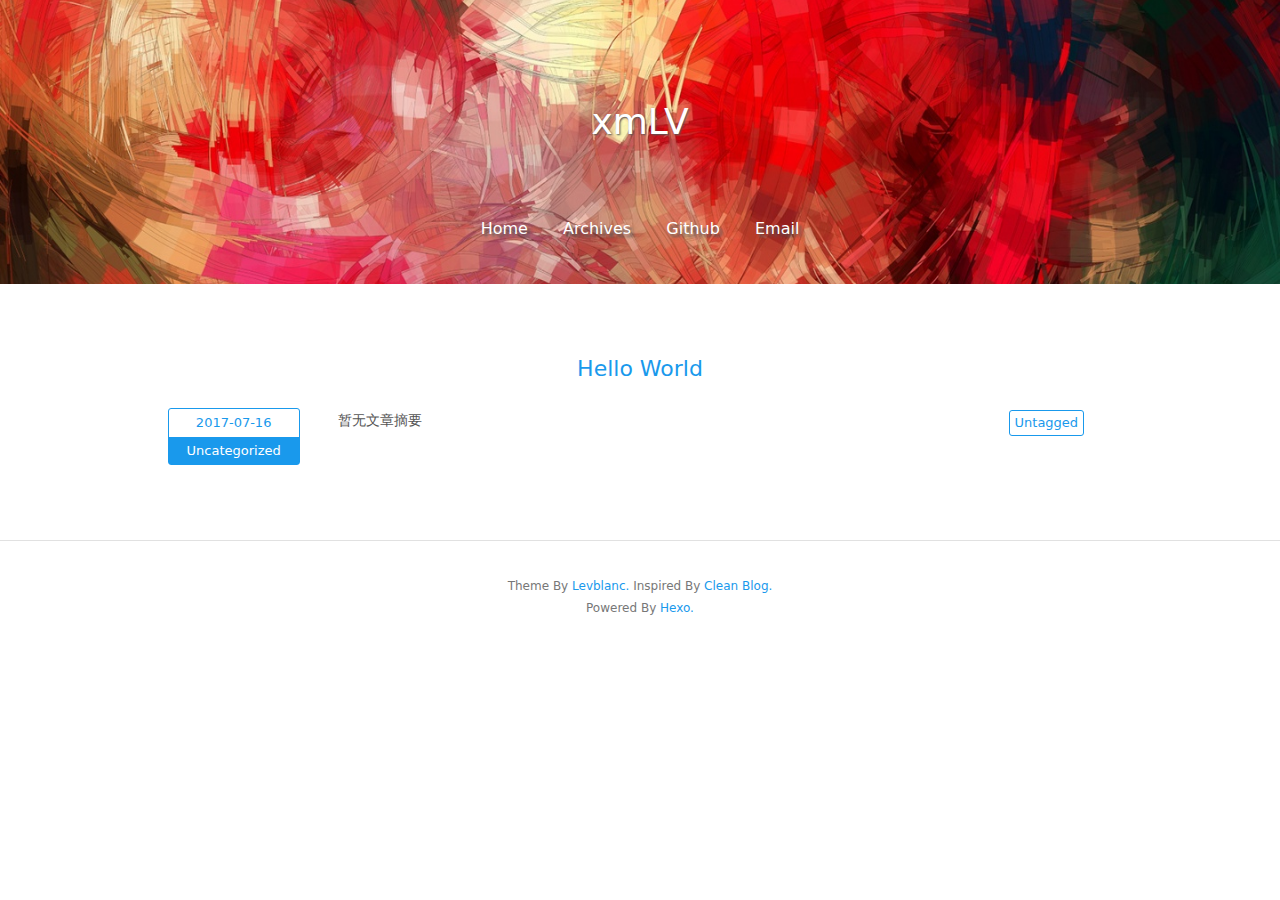
==== index.html @ cdffb64a "Site updated: 2017-07-17 13:26:06" ====
<!DOCTYPE html>
<html>
  <!-- Html Head Tag-->
  <head>
  <meta charset="UTF-8">
  <meta http-equiv="X-UA-Compatible" content="IE=edge">
  <meta name="viewport" content="width=device-width, initial-scale=1">
  <meta name="description" content="">
  <meta name="author" content="Xian Ming">
  <!-- Open Graph Data -->
  <meta property="og:title" content="xmLV"/>
  <meta property="og:description" content="" />
  <meta property="og:site_name" content="xmLV"/>
  <meta property="og:type" content="website" />
  <meta property="og:image" content="http://yoursite.comundefined"/>
  
    <link rel="alternate" href="/atom.xml" title="xmLV" type="application/atom+xml">
  
  
    <link rel="icon" href="/favicon.png">
  

  <!-- Site Title -->
  <title>xmLV</title>

  <!-- Bootstrap CSS -->
  <link rel="stylesheet" href="/css/bootstrap.min.css">
  <!-- Custom CSS -->
  
  <link rel="stylesheet" href="/css/style.light.css">

  <!-- Google Analytics -->
  

</head>

  <body>
    <!-- Page Header -->


<header class="site-header header-background" style="background-image: url(/img/default-banner-dark.jpg)">
  <div class="container">
    <div class="row">
      <div class="col-lg-8 col-lg-offset-2 col-md-10 col-md-offset-1">
        <div class="page-title with-background-image">
          <p class="title">xmLV</p>
          <p class="subtitle"></p>
        </div>
        <div class="site-menu with-background-image">
          <ul>
            
              <li>
                <a href="/">
                  
                  Home
                  
                </a>
              </li>
            
              <li>
                <a href="/archives">
                  
                  Archives
                  
                </a>
              </li>
            
              <li>
                <a href="https://github.com/levblanc">
                  
                  Github
                  
                </a>
              </li>
            
              <li>
                <a href="mailto:levblanc@163.com">
                  
                  Email
                  
                </a>
              </li>
            
          </ul>
        </div>
      </div>
    </div>
  </div>
</header>


<!-- Home Page Post List -->
<div class="container">
  <div class="row">
    <div class="col-lg-10 col-md-10 col-md-offset-1">
      
        <div class="post-item-wrapper">
  <a href="/2017/07/16/hello-world/" class="post-title">
      Hello World
  </a>
  <div class="post-excerpt">
    <!-- Post Date and Categories -->
    <div class="date-and-category">
      <div class="date">2017-07-16</div>
      <div class="categories">
        
          Uncategorized
        
      </div>
    </div>
    <!-- Post Excerpt -->
    <div class="excerpt typo">暂无文章摘要</div>
    <!-- Post Tags -->
    <div class="tags">
      
        <div class="untagged">Untagged</div>
      
    </div>
  </div>
</div>

      
    </div>
  </div>
</div>

<!-- Pagination -->
<div class="container">
  <div class="row">
    <div class="col-lg-10 col-md-10 col-md-offset-1">
      <ul class="pagination">
          
          
      </ul>
    </div>
  </div>
</div>



    <!-- Footer -->
<footer>
  <div class="container">
    <div class="row">
      <div class="col-lg-8 col-lg-offset-2 col-md-10 col-md-offset-1">
        <p class="copyright text-muted">
          Theme By <a target="_blank" href="https://github.com/levblanc">Levblanc.</a>
          Inspired By <a target="_blank" href="https://github.com/klugjo/hexo-theme-clean-blog">Clean Blog.</a>
        <p class="copyright text-muted">
          Powered By <a target="_blank" href="https://hexo.io/">Hexo.</a>
        </p>
      </div>
    </div>
  </div>
</footer>


    <!-- After Footer Scripts -->
<script src="/js/highlight.pack.js"></script>
<script>
  document.addEventListener("DOMContentLoaded", function(event) {
    var codeBlocks = Array.prototype.slice.call(document.getElementsByTagName('pre'))
    codeBlocks.forEach(function(block, index) {
      hljs.highlightBlock(block);
    });
  });
</script>

  </body>
</html>
---- css/style.light.css ----
/* basic colors */
/* theme colors */
/* modify value of $theme-color to get different theme colors */
/* typo.css from https://github.com/sofish/typo.css */

@charset "utf-8";

/* 防止用户自定义背景颜色对网页的影响，添加让用户可以自定义字体 */
html {
  color: #333;
  background: #fff;
  -webkit-text-size-adjust: 100%;
  -ms-text-size-adjust: 100%;
  text-rendering: optimizelegibility;
}

/* 如果你的项目仅支持 IE9+ | Chrome | Firefox 等，推荐在 <html> 中添加 .borderbox 这个 class */
html.borderbox *, html.borderbox *:before, html.borderbox *:after {
  -moz-box-sizing: border-box;
  -webkit-box-sizing: border-box;
  box-sizing: border-box;
}

/* 内外边距通常让各个浏览器样式的表现位置不同 */
body, dl, dt, dd, ul, ol, li, h1, h2, h3, h4, h5, h6, pre, code, form, fieldset, legend, input, textarea, p, blockquote, th, td, hr, button, article, aside, details, figcaption, figure, footer, header, menu, nav, section {
  margin: 0;
  padding: 0;
}

/* 重设 HTML5 标签, IE 需要在 js 中 createElement(TAG) */
article, aside, details, figcaption, figure, footer, header, menu, nav, section {
  display: block;
}

/* HTML5 媒体文件跟 img 保持一致 */
audio, canvas, video {
  display: inline-block;
}

/* 要注意表单元素并不继承父级 font 的问题 */
body, button, input, select, textarea {
  font: 300 1rem/1.8 PingFang SC, Lantinghei SC, Microsoft Yahei, Hiragino Sans GB, Microsoft Sans Serif, WenQuanYi Micro Hei, sans;
}

button::-moz-focus-inner,
input::-moz-focus-inner {
  padding: 0;
  border: 0;
}

/* 去掉各Table cell 的边距并让其边重合 */
table {
  border-collapse: collapse;
  border-spacing: 0;
}

/* 去除默认边框 */
fieldset, img {
  border: 0;
}

/* 块/段落引用 */
blockquote {
  position: relative;
  color: #999;
  font-weight: 400;
  border-left: 1px solid #1abc9c;
  padding-left: 1em;
  margin: 1em 3em 1em 2em;
}

@media only screen and ( max-width: 640px ) {
  blockquote {
    margin: 1em 0;
  }
}

/* Firefox 以外，元素没有下划线，需添加 */
acronym, abbr {
  border-bottom: 1px dotted;
  font-variant: normal;
}

/* 添加鼠标问号，进一步确保应用的语义是正确的（要知道，交互他们也有洁癖，如果你不去掉，那得多花点口舌） */
abbr {
  cursor: help;
}

/* 一致的 del 样式 */
del {
  text-decoration: line-through;
}

address, caption, cite, code, dfn, em, th, var {
  font-style: normal;
  font-weight: 400;
}

/* 去掉列表前的标识, li 会继承，大部分网站通常用列表来很多内容，所以应该当去 */
ul, ol {
  list-style: none;
}

/* 对齐是排版最重要的因素, 别让什么都居中 */
caption, th {
  text-align: left;
}

q:before, q:after {
  content: '';
}

/* 统一上标和下标 */
sub, sup {
  font-size: 75%;
  line-height: 0;
  position: relative;
}

:root sub, :root sup {
  vertical-align: baseline; /* for ie9 and other modern browsers */
}

sup {
  top: -0.5em;
}

sub {
  bottom: -0.25em;
}

/* 让链接在 hover 状态下显示下划线 */
// a {
//   color: #1abc9c;
// }

// a:hover {
//   text-decoration: underline;
// }

// .typo a {
//   border-bottom: 1px solid #1abc9c;
// }

// .typo a:hover {
//   border-bottom-color: #555;
//   color: #555;
//   text-decoration: none;
// }

/* 默认不显示下划线，保持页面简洁 */
ins, a {
  text-decoration: none;
}

/* 专名号：虽然 u 已经重回 html5 Draft，但在所有浏览器中都是可以使用的，
 * 要做到更好，向后兼容的话，添加 class="typo-u" 来显示专名号
 * 关于 <u> 标签：http://www.whatwg.org/specs/web-apps/current-work/multipage/text-level-semantics.html#the-u-element
 * 被放弃的是 4，之前一直搞错 http://www.w3.org/TR/html401/appendix/changes.html#idx-deprecated
 * 一篇关于 <u> 标签的很好文章：http://html5doctor.com/u-element/
 */
u, .typo-u {
  text-decoration: underline;
}

/* 标记，类似于手写的荧光笔的作用 */
mark {
  background: #fffdd1;
  border-bottom: 1px solid #ffedce;
  padding: 2px;
  margin: 0 5px;
}

/* 代码片断 */
pre, code, pre tt {
  font-family: Courier, 'Courier New', monospace;
}

pre {
  background: #f8f8f8;
  border: 1px solid #ddd;
  padding: 1em 1.5em;
  display: block;
  -webkit-overflow-scrolling: touch;
}

/* 一致化 horizontal rule */
hr {
  border: none;
  border-bottom: 1px solid #cfcfcf;
  margin-bottom: 0.8em;
  height: 10px;
}

/* 底部印刷体、版本等标记 */
small, .typo-small,
  /* 图片说明 */
figcaption {
  font-size: 0.9em;
  color: #888;
}

strong, b {
  font-weight: bold;
  color: #000;
}

/* 可拖动文件添加拖动手势 */
[draggable] {
  cursor: move;
}

.clearfix:before, .clearfix:after {
  content: "";
  display: table;
}

.clearfix:after {
  clear: both;
}

.clearfix {
  zoom: 1;
}

/* 强制文本换行 */
.textwrap, .textwrap td, .textwrap th {
  word-wrap: break-word;
  word-break: break-all;
}

.textwrap-table {
  table-layout: fixed;
}

/* 提供 serif 版本的字体设置: iOS 下中文自动 fallback 到 sans-serif */
.serif {
  font-family: Palatino, Optima, Georgia, serif;
}

/* 保证块/段落之间的空白隔行 */
.typo table, .typo p, .typo pre, .typo ul, .typo ol, .typo dl, .typo form, .typo hr,
.typo-p, .typo-pre, .typo-ul, .typo-ol, .typo-dl, .typo-form, .typo-hr, .typo-table, blockquote {
  margin-bottom: 1.2em
}

h1, h2, h3, h4, h5, h6 {
  font-family: PingFang SC, Verdana, Helvetica Neue, Microsoft Yahei, Hiragino Sans GB, Microsoft Sans Serif, WenQuanYi Micro Hei, sans-serif;
  font-weight: 100;
  color: #000;
  line-height: 1.35;
}

/* 标题应该更贴紧内容，并与其他块区分，margin 值要相应做优化 */
.typo h1, .typo h2, .typo h3, .typo h4, .typo h5, .typo h6,
.typo-h1, .typo-h2, .typo-h3, .typo-h4, .typo-h5, .typo-h6 {
  margin-top: 1.2em;
  margin-bottom: 0.6em;
  line-height: 1.35;
}

.typo h1, .typo-h1 {
  font-size: 2em;
}

.typo h2, .typo-h2 {
  font-size: 1.8em;
}

.typo h3, .typo-h3 {
  font-size: 1.6em;
}

.typo h4, .typo-h4 {
  font-size: 1.4em;
}

.typo h5, .typo h6, .typo-h5, .typo-h6 {
  font-size: 1.2em;
}

/* 在文章中，应该还原 ul 和 ol 的样式 */
.typo ul, .typo-ul {
  margin-left: 1.3em;
  list-style: disc;
}

.typo ol, .typo-ol {
  list-style: decimal;
  margin-left: 1.9em;
}

.typo li ul, .typo li ol, .typo-ul ul, .typo-ul ol, .typo-ol ul, .typo-ol ol {
  margin-bottom: 0.8em;
  margin-left: 2em;
}

.typo li ul, .typo-ul ul, .typo-ol ul {
  list-style: circle;
}

/* 同 ul/ol，在文章中应用 table 基本格式 */
// .typo table th,
// .typo table td,
.typo-table th,
.typo-table td,
.typo table caption {
  border: 1px solid #ddd;
  padding: 0.5em 1em;
  color: #666;
}


// .typo table th,
.typo-table th {
  background: #fbfbfb;
}

// .typo table thead th,
.typo-table thead th {
  background: #f1f1f1;
}

.typo table caption {
  border-bottom: none;
}

/* 去除 webkit 中 input 和 textarea 的默认样式  */
.typo-input, .typo-textarea {
  -webkit-appearance: none;
  border-radius: 0;
}

.typo-em, .typo em, legend, caption {
  color: #000;
  font-weight: inherit;
}

/* 着重号，只能在少量（少于100个字符）且全是全角字符的情况下使用 */
.typo-em {
  position: relative;
}

.typo-em:after {
  position: absolute;
  top: 0.65em;
  left: 0;
  width: 100%;
  overflow: hidden;
  white-space: nowrap;
  content: "・・・・・・・・・・・・・・・・・・・・・・・・・・・・・・・・・・・・・・・・・・・・・・・・・・・・・・・・・・・・・・・・・・・・・・・・・・・・・・・・・・・・・・・・・・・・・・・・・・・・";
}

/* Responsive images */
.typo img {
  max-width: 100%;
}

.hljs {
  display: block;
  overflow-x: auto;
  padding: 0.5em;
  background: #23241f;
}
.hljs,
.hljs-tag,
.hljs-subst {
  color: #f8f8f2;
}
.hljs-strong,
.hljs-emphasis {
  color: #a8a8a2;
}
.hljs-bullet,
.hljs-quote,
.hljs-number,
.hljs-regexp,
.hljs-literal,
.hljs-link {
  color: #ae81ff;
}
.hljs-code,
.hljs-title,
.hljs-section,
.hljs-selector-class {
  color: #a6e22e;
}
.hljs-strong {
  font-weight: bold;
}
.hljs-emphasis {
  font-style: italic;
}
.hljs-keyword,
.hljs-selector-tag,
.hljs-name,
.hljs-attr {
  color: #f92672;
}
.hljs-symbol,
.hljs-attribute {
  color: #66d9ef;
}
.hljs-params,
.hljs-class .hljs-title {
  color: #f8f8f2;
}
.hljs-string,
.hljs-type,
.hljs-built_in,
.hljs-builtin-name,
.hljs-selector-id,
.hljs-selector-attr,
.hljs-selector-pseudo,
.hljs-addition,
.hljs-variable,
.hljs-template-variable {
  color: #e6db74;
}
.hljs-comment,
.hljs-deletion,
.hljs-meta {
  color: #75715e;
}
.highlight {
  overflow: auto;
}
.highlight table {
  width: 100%;
  max-width: 100%;
}
.highlight pre {
  font-size: 0.8125rem;
}
.highlight .gutter {
  width: 5%;
  text-align: right;
}
.highlight .gutter pre {
  border-top: 0;
  border-bottom: 0;
  border-left: 0;
}
.highlight .code {
  width: 95%;
}
.highlight .code pre {
  border: 0;
}
code {
  color: #1999ec;
  padding: 0 0.125rem;
  margin: 0 0.125rem;
  border-radius: 0.0625rem;
  background-color: #f0e8df;
}
@media only screen and (max-width: 414px) {
  .highlight pre {
    font-size: 0.75rem;
  }
}
html,
body {
  color: #555;
  background-color: #fff;
  font-size: 100%; /* add PX (or original value) as backup */
  font-size: 100%;
}
a {
  color: #1999ec;
}
a:hover {
  text-decoration: none;
  color: #fff;
  background-color: #1999ec;
  transition: all 0.25s;
  cursor: pointer;
}
strong {
  color: #555;
}
h1,
h2,
h3,
h4,
h5,
h6 {
  color: #555;
}
.site-header {
  padding: 2.5rem 0;
  border-bottom: 1px solid #e1e1e1;
  margin-bottom: 1.875rem;
}
.site-header.header-background {
  border-bottom: 0;
  background-color: #808080;
  background-position: center center;
  background-attachment: scroll;
  -webkit-background-size: cover;
  -moz-background-size: cover;
  background-size: cover;
  -o-background-size: cover;
}
.site-header .page-title {
  color: #1999ec;
  text-align: center;
  text-shadow: 1px 1px 2px #555;
}
.site-header .page-title.with-background-image {
  color: #fff;
  padding: 3.125rem 0;
}
.site-header .page-title .title {
  font-size: 2.25rem;
}
.site-menu {
  text-align: center;
  margin-top: 0.625rem;
  text-shadow: 3px 3px 3px #555;
}
.site-menu ul {
  margin: 0 auto;
  padding: 0;
}
.site-menu ul > li {
  display: inline-block;
  margin-right: 0.625rem;
}
.site-menu ul > li:last-child {
  margin-right: 0;
}
.site-menu ul > li > a {
  padding: 0.1875rem 0.625rem;
  border-radius: 0.125rem;
}
.site-menu.with-background-image a {
  color: #fff;
}
@media only screen and (max-width: 414px) {
  .site-header .page-title.with-background-image {
    padding: 1.875rem 0;
  }
  .site-header .page-title .title {
    font-size: 1.375rem;
  }
  .site-menu {
    font-size: 1rem;
  }
  .site-menu ul li {
    margin-right: 0;
  }
  .site-menu ul li > a {
    padding: 0.1875rem 0.375rem;
  }
}
.post-item-wrapper {
  padding: 2.1875rem 0;
  border-bottom: 1px solid #e1e1e1;
  text-align: center;
  overflow: hidden;
}
.post-item-wrapper:last-child {
  border-bottom: none;
}
.post-item-wrapper .post-title {
  display: inline-block;
  padding: 0 0.625rem;
  margin-bottom: 1.25rem;
  font-size: 1.375rem;
  text-align: center;
  border-radius: 0.125rem;
}
.post-item-wrapper .post-excerpt {
  overflow: hidden;
}
.post-item-wrapper .date-and-category,
.post-item-wrapper .excerpt,
.post-item-wrapper .tags {
  float: left;
}
.post-item-wrapper .date-and-category,
.post-item-wrapper .tags {
  width: 14%;
}
.post-item-wrapper .excerpt {
  width: 64%;
  margin: 0 4%;
  font-size: 0.875rem;
  text-align: justify;
}
.post-item-wrapper .excerpt p {
  margin-bottom: 0;
}
.post-item-wrapper .date-and-category {
  font-size: 0.8125rem;
  text-align: center;
  border: 1px solid #1999ec;
  border-radius: 0.1875rem;
}
.post-item-wrapper .date-and-category .date,
.post-item-wrapper .date-and-category .categories {
  padding: 0.125rem 0;
}
.post-item-wrapper .date-and-category .date {
  color: #1999ec;
}
.post-item-wrapper .date-and-category .categories {
  color: #fff;
  background-color: #1999ec;
}
.post-item-wrapper .date-and-category .categories > a {
  color: #fff;
  background-color: #1999ec;
}
.post-item-wrapper .tags {
  overflow: hidden;
}
.post-item-wrapper .tags .untagged,
.post-item-wrapper .tags .tag {
  display: inline-block;
  font-size: 0.8125rem;
  padding: 0 0.3125rem;
  text-align: center;
  border: 1px solid #1999ec;
  border-radius: 0.1875rem;
}
.post-item-wrapper .tags .untagged {
  color: #1999ec;
}
@media only screen and (max-width: 768px) {
  .post-item-wrapper .date-and-category,
  .post-item-wrapper .tags {
    display: none;
  }
  .post-item-wrapper .excerpt {
    width: 100%;
    padding: 0 5%;
    margin: 0;
    float: none;
  }
  .post-item-wrapper .post-title {
    font-size: 1.125rem;
  }
}
.archive-item {
  margin-bottom: 1.25rem;
}
.archive-item .post-title {
  font-size: 1.25rem;
  padding: 0 0.3125rem;
  border-radius: 0.125rem;
}
.archive-item .date {
  font-size: 0.875rem;
  padding: 0 0.3125rem;
}
@media only screen and (max-width: 414px) {
  .archive-item .post-title {
    font-size: 1rem;
  }
  .archive-item .date {
    font-size: 0.875rem;
  }
}
.post-tags,
.post-info {
  font-size: 0.875rem;
  font-style: italic;
  text-align: center;
}
.post-info {
  margin-bottom: 0.3125rem;
}
.post-info .info {
  padding: 0 0.5rem;
  border-right: 1px dotted #85878a;
}
.post-info .info:last-child {
  border-right: none;
}
.post-info .categories a {
  padding: 0.125rem 0.25rem;
  border-radius: 0.125rem;
}
.post-tags {
  font-style: italic;
}
.post-tags > a {
  display: inline-block;
  padding: 0 0.25rem;
  margin-right: 0.125rem;
  border-radius: 0.125rem;
}
.post-content {
  padding-top: 2.5rem;
  padding-bottom: 2.5rem;
  font-size: 0.9375rem;
}
@media only screen and (max-width: 414px) {
  .post-tags,
  .post-info {
    font-size: 0.75rem;
  }
  .post-tags .info,
  .post-info .info {
    padding: 0 0.3125rem;
  }
  .post-tags .time,
  .post-info .time {
    display: none;
  }
  .post-content {
    font-size: 0.78125rem;
  }
}
footer {
  padding: 2.1875rem 0;
  border-top: 1px solid #e1e1e1;
  font-size: 0.75rem;
  text-align: center;
}
.pagination {
  display: block;
  text-align: center;
  overflow: hidden;
}
.pagination > li {
  display: inline-block;
}
.pagination > li > a {
  color: #1999ec;
  background-color: #fff;
  border: 1px solid #1999ec;
  border-radius: 0.1875rem;
}
.pagination > li > a:hover {
  color: #fff;
  background-color: #1999ec;
  border: 1px solid #1999ec;
}
.pagination > li > a span {
  display: inline-block;
}
@media only screen and (max-width: 414px) {
  .pagination {
    font-size: 0.875rem;
  }
}
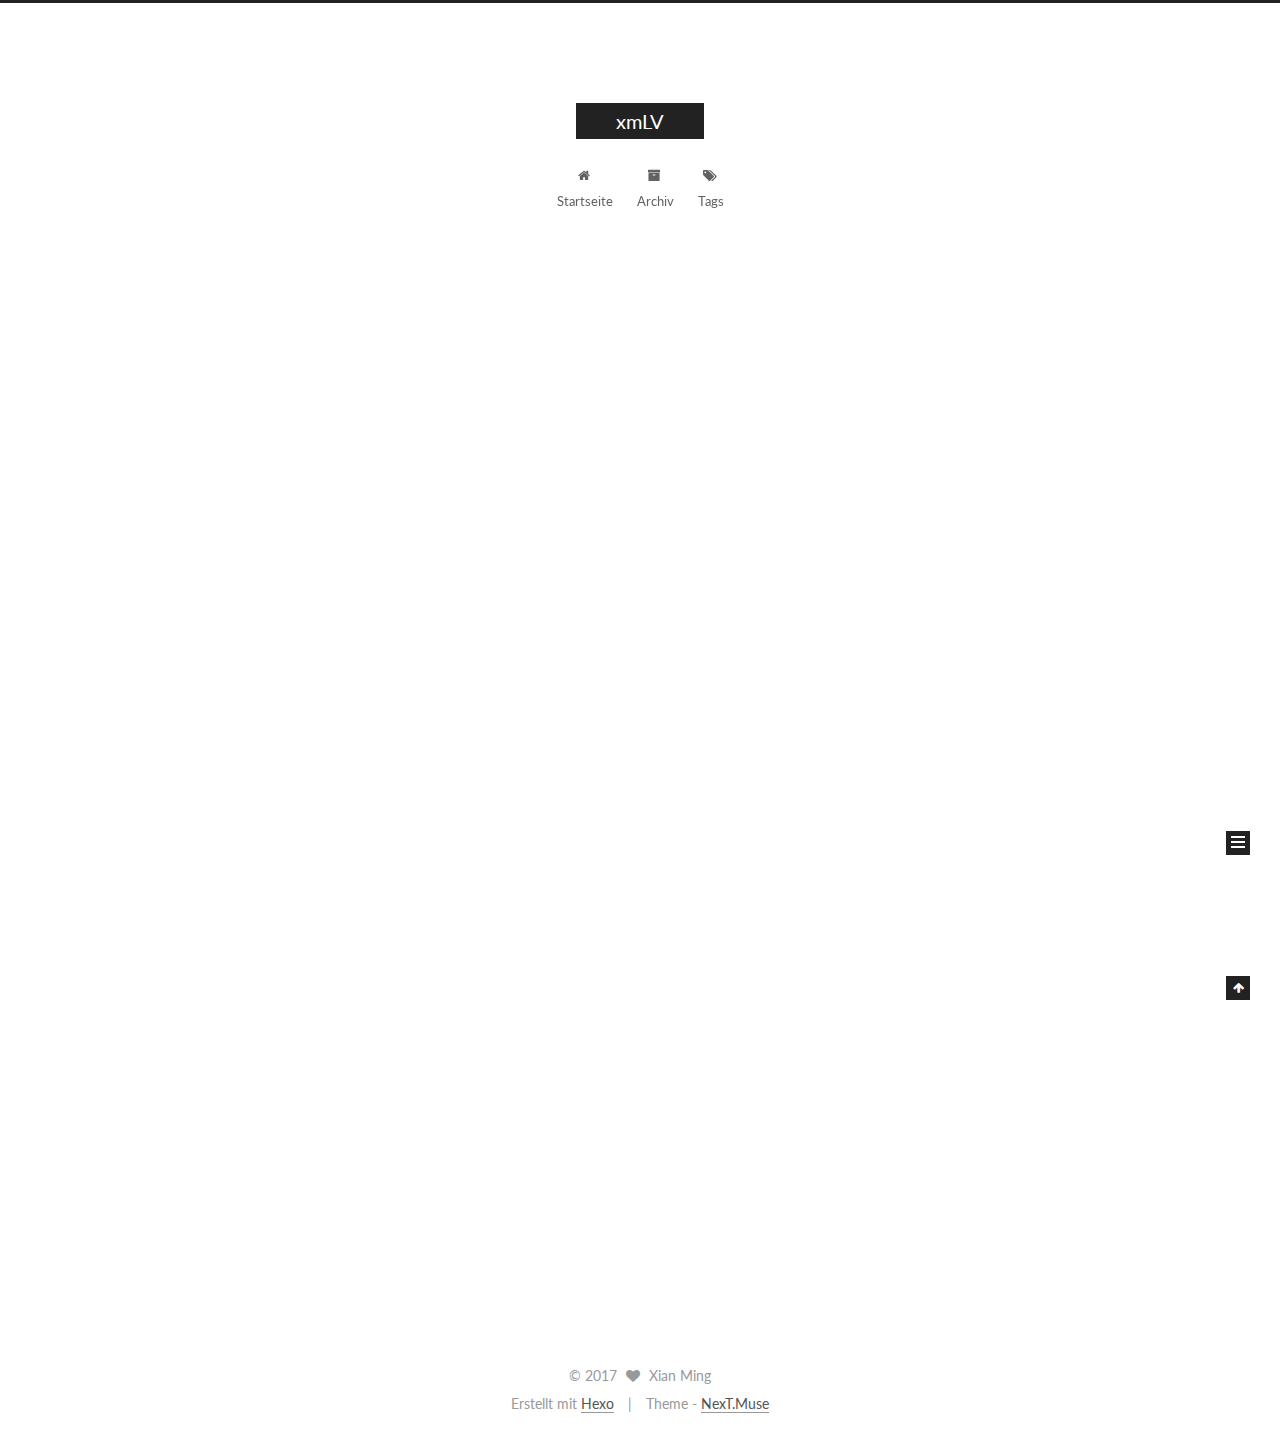
==== commit f92020c6: "Site updated: 2017-07-17 16:42:26" ====
--- a/index.html
+++ b/index.html
@@ -1,171 +1,613 @@
 <!DOCTYPE html>
-<html>
-  <!-- Html Head Tag-->
-  <head>
-  <meta charset="UTF-8">
-  <meta http-equiv="X-UA-Compatible" content="IE=edge">
-  <meta name="viewport" content="width=device-width, initial-scale=1">
-  <meta name="description" content="">
-  <meta name="author" content="Xian Ming">
-  <!-- Open Graph Data -->
-  <meta property="og:title" content="xmLV"/>
-  <meta property="og:description" content="" />
-  <meta property="og:site_name" content="xmLV"/>
-  <meta property="og:type" content="website" />
-  <meta property="og:image" content="http://yoursite.comundefined"/>
-  
-    <link rel="alternate" href="/atom.xml" title="xmLV" type="application/atom+xml">
-  
-  
-    <link rel="icon" href="/favicon.png">
-  
-
-  <!-- Site Title -->
+
+
+
+  
+
+
+<html class="theme-next muse use-motion" lang="zh-CN">
+<head>
+  <meta charset="UTF-8"/>
+<meta http-equiv="X-UA-Compatible" content="IE=edge" />
+<meta name="viewport" content="width=device-width, initial-scale=1, maximum-scale=1"/>
+
+
+
+
+
+
+
+
+
+<meta http-equiv="Cache-Control" content="no-transform" />
+<meta http-equiv="Cache-Control" content="no-siteapp" />
+
+
+
+
+
+
+
+
+
+
+
+
+
+
+
+  
+  
+  <link href="/lib/fancybox/source/jquery.fancybox.css?v=2.1.5" rel="stylesheet" type="text/css" />
+
+
+
+
+  
+  
+  
+  
+
+  
+    
+    
+  
+
+  
+
+  
+
+  
+
+  
+
+  
+    
+    
+    <link href="//fonts.googleapis.com/css?family=Lato:300,300italic,400,400italic,700,700italic&subset=latin,latin-ext" rel="stylesheet" type="text/css">
+  
+
+
+
+
+
+
+<link href="/lib/font-awesome/css/font-awesome.min.css?v=4.6.2" rel="stylesheet" type="text/css" />
+
+<link href="/css/main.css?v=5.1.1" rel="stylesheet" type="text/css" />
+
+
+  <meta name="keywords" content="Hexo, NexT" />
+
+
+
+
+
+
+
+
+  <link rel="shortcut icon" type="image/x-icon" href="/favicon.ico?v=5.1.1" />
+
+
+
+
+
+
+<meta property="og:type" content="website">
+<meta property="og:title" content="xmLV">
+<meta property="og:url" content="http://yoursite.com/index.html">
+<meta property="og:site_name" content="xmLV">
+<meta name="twitter:card" content="summary">
+<meta name="twitter:title" content="xmLV">
+
+
+
+<script type="text/javascript" id="hexo.configurations">
+  var NexT = window.NexT || {};
+  var CONFIG = {
+    root: '/',
+    scheme: 'Muse',
+    sidebar: {"position":"left","display":"post","offset":12,"offset_float":0,"b2t":false,"scrollpercent":false,"onmobile":false},
+    fancybox: true,
+    motion: true,
+    duoshuo: {
+      userId: '0',
+      author: 'Author'
+    },
+    algolia: {
+      applicationID: '',
+      apiKey: '',
+      indexName: '',
+      hits: {"per_page":10},
+      labels: {"input_placeholder":"Search for Posts","hits_empty":"We didn't find any results for the search: ${query}","hits_stats":"${hits} results found in ${time} ms"}
+    }
+  };
+</script>
+
+
+
+  <link rel="canonical" href="http://yoursite.com/"/>
+
+
+
+
+
   <title>xmLV</title>
-
-  <!-- Bootstrap CSS -->
-  <link rel="stylesheet" href="/css/bootstrap.min.css">
-  <!-- Custom CSS -->
-  
-  <link rel="stylesheet" href="/css/style.light.css">
-
-  <!-- Google Analytics -->
-  
+  
+
+
+
+
+
+
+
+
+
+
+
+
+
 
 </head>
 
-  <body>
-    <!-- Page Header -->
-
-
-<header class="site-header header-background" style="background-image: url(/img/default-banner-dark.jpg)">
-  <div class="container">
-    <div class="row">
-      <div class="col-lg-8 col-lg-offset-2 col-md-10 col-md-offset-1">
-        <div class="page-title with-background-image">
-          <p class="title">xmLV</p>
-          <p class="subtitle"></p>
+<body itemscope itemtype="http://schema.org/WebPage" lang="zh-CN">
+
+  
+  
+    
+  
+
+  <div class="container sidebar-position-left 
+   page-home 
+ ">
+    <div class="headband"></div>
+
+    <header id="header" class="header" itemscope itemtype="http://schema.org/WPHeader">
+      <div class="header-inner"><div class="site-brand-wrapper">
+  <div class="site-meta ">
+    
+
+    <div class="custom-logo-site-title">
+      <a href="/"  class="brand" rel="start">
+        <span class="logo-line-before"><i></i></span>
+        <span class="site-title">xmLV</span>
+        <span class="logo-line-after"><i></i></span>
+      </a>
+    </div>
+      
+        <p class="site-subtitle"></p>
+      
+  </div>
+
+  <div class="site-nav-toggle">
+    <button>
+      <span class="btn-bar"></span>
+      <span class="btn-bar"></span>
+      <span class="btn-bar"></span>
+    </button>
+  </div>
+</div>
+
+<nav class="site-nav">
+  
+
+  
+    <ul id="menu" class="menu">
+      
+        
+        <li class="menu-item menu-item-home">
+          <a href="/" rel="section">
+            
+              <i class="menu-item-icon fa fa-fw fa-home"></i> <br />
+            
+            Startseite
+          </a>
+        </li>
+      
+        
+        <li class="menu-item menu-item-archives">
+          <a href="/archives/" rel="section">
+            
+              <i class="menu-item-icon fa fa-fw fa-archive"></i> <br />
+            
+            Archiv
+          </a>
+        </li>
+      
+        
+        <li class="menu-item menu-item-tags">
+          <a href="/tags/" rel="section">
+            
+              <i class="menu-item-icon fa fa-fw fa-tags"></i> <br />
+            
+            Tags
+          </a>
+        </li>
+      
+
+      
+    </ul>
+  
+
+  
+</nav>
+
+
+
+ </div>
+    </header>
+
+    <main id="main" class="main">
+      <div class="main-inner">
+        <div class="content-wrap">
+          <div id="content" class="content">
+            
+  <section id="posts" class="posts-expand">
+    
+      
+
+  
+
+  
+  
+  
+
+  <article class="post post-type-normal " itemscope itemtype="http://schema.org/Article">
+    <link itemprop="mainEntityOfPage" href="http://yoursite.com/2017/07/16/hello-world/">
+
+    <span hidden itemprop="author" itemscope itemtype="http://schema.org/Person">
+      <meta itemprop="name" content="Xian Ming">
+      <meta itemprop="description" content="">
+      <meta itemprop="image" content="/images/avatar.gif">
+    </span>
+
+    <span hidden itemprop="publisher" itemscope itemtype="http://schema.org/Organization">
+      <meta itemprop="name" content="xmLV">
+    </span>
+
+    
+      <header class="post-header">
+
+        
+        
+          <h1 class="post-title" itemprop="name headline">
+                
+                <a class="post-title-link" href="/2017/07/16/hello-world/" itemprop="url">Hello World</a></h1>
+        
+
+        <div class="post-meta">
+          <span class="post-time">
+            
+              <span class="post-meta-item-icon">
+                <i class="fa fa-calendar-o"></i>
+              </span>
+              
+                <span class="post-meta-item-text">Veröffentlicht am</span>
+              
+              <time title="Post created" itemprop="dateCreated datePublished" datetime="2017-07-16T21:34:53+08:00">
+                2017-07-16
+              </time>
+            
+
+            
+
+            
+          </span>
+
+          
+
+          
+            
+          
+
+          
+          
+
+          
+
+          
+
+          
+
         </div>
-        <div class="site-menu with-background-image">
-          <ul>
-            
-              <li>
-                <a href="/">
-                  
-                  Home
-                  
-                </a>
-              </li>
-            
-              <li>
-                <a href="/archives">
-                  
-                  Archives
-                  
-                </a>
-              </li>
-            
-              <li>
-                <a href="https://github.com/levblanc">
-                  
-                  Github
-                  
-                </a>
-              </li>
-            
-              <li>
-                <a href="mailto:levblanc@163.com">
-                  
-                  Email
-                  
-                </a>
-              </li>
-            
-          </ul>
+      </header>
+    
+
+    <div class="post-body" itemprop="articleBody">
+
+      
+      
+
+      
+        
+          
+            <p>Welcome to <a href="https://hexo.io/" target="_blank" rel="external">Hexo</a>! This is your very first post. Check <a href="https://hexo.io/docs/" target="_blank" rel="external">documentation</a> for more info. If you get any problems when using Hexo, you can find the answer in <a href="https://hexo.io/docs/troubleshooting.html" target="_blank" rel="external">troubleshooting</a> or you can ask me on <a href="https://github.com/hexojs/hexo/issues" target="_blank" rel="external">GitHub</a>.</p>
+<h2 id="Quick-Start"><a href="#Quick-Start" class="headerlink" title="Quick Start"></a>Quick Start</h2><h3 id="Create-a-new-post"><a href="#Create-a-new-post" class="headerlink" title="Create a new post"></a>Create a new post</h3><figure class="highlight bash"><table><tr><td class="gutter"><pre><div class="line">1</div></pre></td><td class="code"><pre><div class="line">$ hexo new <span class="string">"My New Post"</span></div></pre></td></tr></table></figure>
+<p>More info: <a href="https://hexo.io/docs/writing.html" target="_blank" rel="external">Writing</a></p>
+<h3 id="Run-server"><a href="#Run-server" class="headerlink" title="Run server"></a>Run server</h3><figure class="highlight bash"><table><tr><td class="gutter"><pre><div class="line">1</div></pre></td><td class="code"><pre><div class="line">$ hexo server</div></pre></td></tr></table></figure>
+<p>More info: <a href="https://hexo.io/docs/server.html" target="_blank" rel="external">Server</a></p>
+<h3 id="Generate-static-files"><a href="#Generate-static-files" class="headerlink" title="Generate static files"></a>Generate static files</h3><figure class="highlight bash"><table><tr><td class="gutter"><pre><div class="line">1</div></pre></td><td class="code"><pre><div class="line">$ hexo generate</div></pre></td></tr></table></figure>
+<p>More info: <a href="https://hexo.io/docs/generating.html" target="_blank" rel="external">Generating</a></p>
+<h3 id="Deploy-to-remote-sites"><a href="#Deploy-to-remote-sites" class="headerlink" title="Deploy to remote sites"></a>Deploy to remote sites</h3><figure class="highlight bash"><table><tr><td class="gutter"><pre><div class="line">1</div></pre></td><td class="code"><pre><div class="line">$ hexo deploy</div></pre></td></tr></table></figure>
+<p>More info: <a href="https://hexo.io/docs/deployment.html" target="_blank" rel="external">Deployment</a></p>
+
+          
+        
+      
+    </div>
+
+    <div>
+      
+    </div>
+
+    <div>
+      
+    </div>
+
+    <div>
+      
+    </div>
+
+    <footer class="post-footer">
+      
+
+      
+
+      
+
+      
+      
+        <div class="post-eof"></div>
+      
+    </footer>
+  </article>
+
+
+    
+  </section>
+
+  
+
+
+          </div>
+          
+
+
+          
+
         </div>
-      </div>
+        
+          
+  
+  <div class="sidebar-toggle">
+    <div class="sidebar-toggle-line-wrap">
+      <span class="sidebar-toggle-line sidebar-toggle-line-first"></span>
+      <span class="sidebar-toggle-line sidebar-toggle-line-middle"></span>
+      <span class="sidebar-toggle-line sidebar-toggle-line-last"></span>
     </div>
   </div>
-</header>
-
-
-<!-- Home Page Post List -->
-<div class="container">
-  <div class="row">
-    <div class="col-lg-10 col-md-10 col-md-offset-1">
-      
-        <div class="post-item-wrapper">
-  <a href="/2017/07/16/hello-world/" class="post-title">
-      Hello World
+
+  <aside id="sidebar" class="sidebar">
+    
+    <div class="sidebar-inner">
+
+      
+
+      
+
+      <section class="site-overview sidebar-panel sidebar-panel-active">
+        <div class="site-author motion-element" itemprop="author" itemscope itemtype="http://schema.org/Person">
+          <img class="site-author-image" itemprop="image"
+               src="/images/avatar.gif"
+               alt="Xian Ming" />
+          <p class="site-author-name" itemprop="name">Xian Ming</p>
+           
+              <p class="site-description motion-element" itemprop="description"></p>
+          
+        </div>
+        <nav class="site-state motion-element">
+
+          
+            <div class="site-state-item site-state-posts">
+              <a href="/archives/">
+                <span class="site-state-item-count">1</span>
+                <span class="site-state-item-name">Artikel</span>
+              </a>
+            </div>
+          
+
+          
+
+          
+
+        </nav>
+
+        
+
+        <div class="links-of-author motion-element">
+          
+        </div>
+
+        
+        
+
+        
+        
+
+        
+
+
+      </section>
+
+      
+
+      
+
+    </div>
+  </aside>
+
+
+        
+      </div>
+    </main>
+
+    <footer id="footer" class="footer">
+      <div class="footer-inner">
+        <div class="copyright" >
+  
+  &copy; 
+  <span itemprop="copyrightYear">2017</span>
+  <span class="with-love">
+    <i class="fa fa-heart"></i>
+  </span>
+  <span class="author" itemprop="copyrightHolder">Xian Ming</span>
+</div>
+
+
+<div class="powered-by">
+  Erstellt mit  <a class="theme-link" href="https://hexo.io">Hexo</a>
+</div>
+
+<div class="theme-info">
+  Theme -
+  <a class="theme-link" href="https://github.com/iissnan/hexo-theme-next">
+    NexT.Muse
   </a>
-  <div class="post-excerpt">
-    <!-- Post Date and Categories -->
-    <div class="date-and-category">
-      <div class="date">2017-07-16</div>
-      <div class="categories">
-        
-          Uncategorized
+</div>
+
+
+        
+
         
       </div>
-    </div>
-    <!-- Post Excerpt -->
-    <div class="excerpt typo">暂无文章摘要</div>
-    <!-- Post Tags -->
-    <div class="tags">
-      
-        <div class="untagged">Untagged</div>
-      
-    </div>
+    </footer>
+
+    
+      <div class="back-to-top">
+        <i class="fa fa-arrow-up"></i>
+        
+      </div>
+    
+
   </div>
-</div>
-
-      
-    </div>
-  </div>
-</div>
-
-<!-- Pagination -->
-<div class="container">
-  <div class="row">
-    <div class="col-lg-10 col-md-10 col-md-offset-1">
-      <ul class="pagination">
-          
-          
-      </ul>
-    </div>
-  </div>
-</div>
-
-
-
-    <!-- Footer -->
-<footer>
-  <div class="container">
-    <div class="row">
-      <div class="col-lg-8 col-lg-offset-2 col-md-10 col-md-offset-1">
-        <p class="copyright text-muted">
-          Theme By <a target="_blank" href="https://github.com/levblanc">Levblanc.</a>
-          Inspired By <a target="_blank" href="https://github.com/klugjo/hexo-theme-clean-blog">Clean Blog.</a>
-        <p class="copyright text-muted">
-          Powered By <a target="_blank" href="https://hexo.io/">Hexo.</a>
-        </p>
-      </div>
-    </div>
-  </div>
-</footer>
-
-
-    <!-- After Footer Scripts -->
-<script src="/js/highlight.pack.js"></script>
-<script>
-  document.addEventListener("DOMContentLoaded", function(event) {
-    var codeBlocks = Array.prototype.slice.call(document.getElementsByTagName('pre'))
-    codeBlocks.forEach(function(block, index) {
-      hljs.highlightBlock(block);
-    });
-  });
+
+  
+
+<script type="text/javascript">
+  if (Object.prototype.toString.call(window.Promise) !== '[object Function]') {
+    window.Promise = null;
+  }
 </script>
 
-  </body>
+
+
+
+
+
+
+
+
+  
+
+
+
+
+
+
+
+
+
+
+
+
+  
+  <script type="text/javascript" src="/lib/jquery/index.js?v=2.1.3"></script>
+
+  
+  <script type="text/javascript" src="/lib/fastclick/lib/fastclick.min.js?v=1.0.6"></script>
+
+  
+  <script type="text/javascript" src="/lib/jquery_lazyload/jquery.lazyload.js?v=1.9.7"></script>
+
+  
+  <script type="text/javascript" src="/lib/velocity/velocity.min.js?v=1.2.1"></script>
+
+  
+  <script type="text/javascript" src="/lib/velocity/velocity.ui.min.js?v=1.2.1"></script>
+
+  
+  <script type="text/javascript" src="/lib/fancybox/source/jquery.fancybox.pack.js?v=2.1.5"></script>
+
+
+  
+
+
+  <script type="text/javascript" src="/js/src/utils.js?v=5.1.1"></script>
+
+  <script type="text/javascript" src="/js/src/motion.js?v=5.1.1"></script>
+
+
+
+  
+  
+
+  
+    <script type="text/javascript" src="/js/src/scrollspy.js?v=5.1.1"></script>
+<script type="text/javascript" src="/js/src/post-details.js?v=5.1.1"></script>
+
+  
+
+  
+
+
+  <script type="text/javascript" src="/js/src/bootstrap.js?v=5.1.1"></script>
+
+
+
+  
+
+
+  
+
+
+
+
+	
+
+
+
+
+
+  
+
+
+
+
+
+  
+
+
+
+
+
+
+  
+
+
+
+
+
+  
+
+  
+
+  
+
+  
+
+  
+
+  
+
+</body>
 </html>
-
--- a/css/main.css
+++ b/css/main.css
@@ -0,0 +1,2518 @@
+/* normalize.css v3.0.2 | MIT License | git.io/normalize */
+html {
+  font-family: sans-serif; /* 1 */
+  -ms-text-size-adjust: 100%; /* 2 */
+  -webkit-text-size-adjust: 100%; /* 2 */
+}
+body {
+  margin: 0;
+}
+article,
+aside,
+details,
+figcaption,
+figure,
+footer,
+header,
+hgroup,
+main,
+menu,
+nav,
+section,
+summary {
+  display: block;
+}
+audio,
+canvas,
+progress,
+video {
+  display: inline-block; /* 1 */
+  vertical-align: baseline; /* 2 */
+}
+audio:not([controls]) {
+  display: none;
+  height: 0;
+}
+[hidden],
+template {
+  display: none;
+}
+a {
+  background-color: transparent;
+}
+a:active,
+a:hover {
+  outline: 0;
+}
+abbr[title] {
+  border-bottom: 1px dotted;
+}
+b,
+strong {
+  font-weight: bold;
+}
+dfn {
+  font-style: italic;
+}
+h1 {
+  font-size: 2em;
+  margin: 0.67em 0;
+}
+mark {
+  background: #ff0;
+  color: #000;
+}
+small {
+  font-size: 80%;
+}
+sub,
+sup {
+  font-size: 75%;
+  line-height: 0;
+  position: relative;
+  vertical-align: baseline;
+}
+sup {
+  top: -0.5em;
+}
+sub {
+  bottom: -0.25em;
+}
+img {
+  border: 0;
+}
+svg:not(:root) {
+  overflow: hidden;
+}
+figure {
+  margin: 1em 40px;
+}
+hr {
+  -moz-box-sizing: content-box;
+  box-sizing: content-box;
+  height: 0;
+}
+pre {
+  overflow: auto;
+}
+code,
+kbd,
+pre,
+samp {
+  font-family: monospace, monospace;
+  font-size: 1em;
+}
+button,
+input,
+optgroup,
+select,
+textarea {
+  color: inherit; /* 1 */
+  font: inherit; /* 2 */
+  margin: 0; /* 3 */
+}
+button {
+  overflow: visible;
+}
+button,
+select {
+  text-transform: none;
+}
+button,
+html input[type="button"],
+input[type="reset"],
+input[type="submit"] {
+  -webkit-appearance: button; /* 2 */
+  cursor: pointer; /* 3 */
+}
+button[disabled],
+html input[disabled] {
+  cursor: default;
+}
+button::-moz-focus-inner,
+input::-moz-focus-inner {
+  border: 0;
+  padding: 0;
+}
+input {
+  line-height: normal;
+}
+input[type="checkbox"],
+input[type="radio"] {
+  box-sizing: border-box; /* 1 */
+  padding: 0; /* 2 */
+}
+input[type="number"]::-webkit-inner-spin-button,
+input[type="number"]::-webkit-outer-spin-button {
+  height: auto;
+}
+input[type="search"] {
+  -webkit-appearance: textfield; /* 1 */
+  -moz-box-sizing: content-box;
+  -webkit-box-sizing: content-box; /* 2 */
+  box-sizing: content-box;
+}
+input[type="search"]::-webkit-search-cancel-button,
+input[type="search"]::-webkit-search-decoration {
+  -webkit-appearance: none;
+}
+fieldset {
+  border: 1px solid #c0c0c0;
+  margin: 0 2px;
+  padding: 0.35em 0.625em 0.75em;
+}
+legend {
+  border: 0; /* 1 */
+  padding: 0; /* 2 */
+}
+textarea {
+  overflow: auto;
+}
+optgroup {
+  font-weight: bold;
+}
+table {
+  border-collapse: collapse;
+  border-spacing: 0;
+}
+td,
+th {
+  padding: 0;
+}
+::selection {
+  background: #262a30;
+  color: #fff;
+}
+body {
+  position: relative;
+  font-family: 'Lato', "PingFang SC", "Microsoft YaHei", sans-serif;
+  font-size: 14px;
+  line-height: 2;
+  color: #555;
+  background: #fff;
+}
+@media (max-width: 767px) {
+  body {
+    padding-right: 0 !important;
+  }
+}
+@media (min-width: 768px) and (max-width: 991px) {
+  body {
+    padding-right: 0 !important;
+  }
+}
+@media (min-width: 1600px) {
+  body {
+    font-size: 16px;
+  }
+}
+h1,
+h2,
+h3,
+h4,
+h5,
+h6 {
+  margin: 0;
+  padding: 0;
+  font-weight: bold;
+  line-height: 1.5;
+  font-family: 'Lato', "PingFang SC", "Microsoft YaHei", sans-serif;
+}
+h2,
+h3,
+h4,
+h5,
+h6 {
+  margin: 20px 0 15px;
+}
+h1 {
+  font-size: 22px;
+}
+@media (max-width: 767px) {
+  h1 {
+    font-size: 18px;
+  }
+}
+h2 {
+  font-size: 20px;
+}
+@media (max-width: 767px) {
+  h2 {
+    font-size: 16px;
+  }
+}
+h3 {
+  font-size: 18px;
+}
+@media (max-width: 767px) {
+  h3 {
+    font-size: 14px;
+  }
+}
+h4 {
+  font-size: 16px;
+}
+@media (max-width: 767px) {
+  h4 {
+    font-size: 12px;
+  }
+}
+h5 {
+  font-size: 14px;
+}
+@media (max-width: 767px) {
+  h5 {
+    font-size: 10px;
+  }
+}
+h6 {
+  font-size: 12px;
+}
+@media (max-width: 767px) {
+  h6 {
+    font-size: 8px;
+  }
+}
+p {
+  margin: 0 0 25px 0;
+}
+a {
+  color: #555;
+  text-decoration: none;
+  border-bottom: 1px solid #999;
+  word-wrap: break-word;
+}
+a:hover {
+  color: #222;
+  border-bottom-color: #222;
+}
+blockquote {
+  margin: 0;
+  padding: 0;
+}
+img {
+  display: block;
+  margin: auto;
+  max-width: 100%;
+  height: auto;
+}
+hr {
+  margin: 40px 0;
+  height: 3px;
+  border: none;
+  background-color: #ddd;
+  background-image: repeating-linear-gradient(-45deg, #fff, #fff 4px, transparent 4px, transparent 8px);
+}
+blockquote {
+  padding: 0 15px;
+  color: #666;
+  border-left: 4px solid #ddd;
+}
+blockquote cite::before {
+  content: "-";
+  padding: 0 5px;
+}
+dt {
+  font-weight: 700;
+}
+dd {
+  margin: 0;
+  padding: 0;
+}
+.text-left {
+  text-align: left;
+}
+.text-center {
+  text-align: center;
+}
+.text-right {
+  text-align: right;
+}
+.text-justify {
+  text-align: justify;
+}
+.text-nowrap {
+  white-space: nowrap;
+}
+.text-lowercase {
+  text-transform: lowercase;
+}
+.text-uppercase {
+  text-transform: uppercase;
+}
+.text-capitalize {
+  text-transform: capitalize;
+}
+.center-block {
+  display: block;
+  margin-left: auto;
+  margin-right: auto;
+}
+.clearfix:before,
+.clearfix:after {
+  content: " ";
+  display: table;
+}
+.clearfix:after {
+  clear: both;
+}
+.pullquote {
+  width: 45%;
+}
+.pullquote.left {
+  float: left;
+  margin-left: 5px;
+  margin-right: 10px;
+}
+.pullquote.right {
+  float: right;
+  margin-left: 10px;
+  margin-right: 5px;
+}
+.affix.affix.affix {
+  position: fixed;
+}
+.translation {
+  margin-top: -20px;
+  font-size: 14px;
+  color: #999;
+}
+.scrollbar-measure {
+  width: 100px;
+  height: 100px;
+  overflow: scroll;
+  position: absolute;
+  top: -9999px;
+}
+.use-motion .motion-element {
+  opacity: 0;
+}
+table {
+  margin: 20px 0;
+  width: 100%;
+  border-collapse: collapse;
+  border-spacing: 0;
+  border: 1px solid #ddd;
+  font-size: 14px;
+  table-layout: fixed;
+  word-wrap: break-all;
+}
+table>tbody>tr:nth-of-type(odd) {
+  background-color: #f9f9f9;
+}
+table>tbody>tr:hover {
+  background-color: #f5f5f5;
+}
+caption,
+th,
+td {
+  padding: 8px;
+  text-align: left;
+  vertical-align: middle;
+  font-weight: normal;
+}
+th,
+td {
+  border-bottom: 3px solid #ddd;
+  border-right: 1px solid #eee;
+}
+th {
+  padding-bottom: 10px;
+  font-weight: 700;
+}
+td {
+  border-bottom-width: 1px;
+}
+html,
+body {
+  height: 100%;
+}
+.container {
+  position: relative;
+  min-height: 100%;
+}
+.header-inner {
+  margin: 0 auto;
+  padding: 100px 0 70px;
+  width: 700px;
+}
+@media (min-width: 1600px) {
+  .container .header-inner {
+    width: 900px;
+  }
+}
+.main {
+  padding-bottom: 150px;
+}
+.main-inner {
+  margin: 0 auto;
+  width: 700px;
+}
+@media (min-width: 1600px) {
+  .container .main-inner {
+    width: 900px;
+  }
+}
+.footer {
+  position: absolute;
+  left: 0;
+  bottom: 0;
+  width: 100%;
+  min-height: 50px;
+}
+.footer-inner {
+  box-sizing: border-box;
+  margin: 20px auto;
+  width: 700px;
+}
+@media (min-width: 1600px) {
+  .container .footer-inner {
+    width: 900px;
+  }
+}
+pre,
+.highlight {
+  overflow: auto;
+  margin: 20px 0;
+  padding: 0;
+  font-size: 13px;
+  color: #4d4d4c;
+  background: #f7f7f7;
+  line-height: 1.6;
+}
+pre,
+code {
+  font-family: consolas, Menlo, "PingFang SC", "Microsoft YaHei", monospace;
+}
+code {
+  padding: 2px 4px;
+  word-wrap: break-word;
+  color: #555;
+  background: #eee;
+  border-radius: 3px;
+  font-size: 13px;
+}
+pre code {
+  padding: 0;
+  color: #4d4d4c;
+  background: none;
+  text-shadow: none;
+}
+.highlight {
+  border-radius: 1px;
+}
+.highlight pre {
+  border: none;
+  margin: 0;
+  padding: 10px 0;
+}
+.highlight table {
+  margin: 0;
+  width: auto;
+  border: none;
+}
+.highlight td {
+  border: none;
+  padding: 0;
+}
+.highlight figcaption {
+  font-size: 1em;
+  color: #4d4d4c;
+  line-height: 1em;
+  margin-bottom: 1em;
+}
+.highlight figcaption:before,
+.highlight figcaption:after {
+  content: " ";
+  display: table;
+}
+.highlight figcaption:after {
+  clear: both;
+}
+.highlight figcaption a {
+  float: right;
+  color: #4d4d4c;
+}
+.highlight figcaption a:hover {
+  border-bottom-color: #4d4d4c;
+}
+.highlight .gutter pre {
+  padding-left: 10px;
+  padding-right: 10px;
+  color: #869194;
+  text-align: right;
+  background-color: #eff2f3;
+}
+.highlight .code pre {
+  width: 100%;
+  padding-left: 10px;
+  padding-right: 10px;
+  background-color: #f7f7f7;
+}
+.highlight .line {
+  height: 20px;
+}
+.gutter {
+  -webkit-user-select: none;
+  -moz-user-select: none;
+  -ms-user-select: none;
+  user-select: none;
+}
+.gist table {
+  width: auto;
+}
+.gist table td {
+  border: none;
+}
+pre .deletion {
+  background: #fdd;
+}
+pre .addition {
+  background: #dfd;
+}
+pre .meta {
+  color: #8959a8;
+}
+pre .comment {
+  color: #8e908c;
+}
+pre .variable,
+pre .attribute,
+pre .tag,
+pre .regexp,
+pre .ruby .constant,
+pre .xml .tag .title,
+pre .xml .pi,
+pre .xml .doctype,
+pre .html .doctype,
+pre .css .id,
+pre .css .class,
+pre .css .pseudo {
+  color: #c82829;
+}
+pre .number,
+pre .preprocessor,
+pre .built_in,
+pre .literal,
+pre .params,
+pre .constant,
+pre .command {
+  color: #f5871f;
+}
+pre .ruby .class .title,
+pre .css .rules .attribute,
+pre .string,
+pre .value,
+pre .inheritance,
+pre .header,
+pre .ruby .symbol,
+pre .xml .cdata,
+pre .special,
+pre .number,
+pre .formula {
+  color: #718c00;
+}
+pre .title,
+pre .css .hexcolor {
+  color: #3e999f;
+}
+pre .function,
+pre .python .decorator,
+pre .python .title,
+pre .ruby .function .title,
+pre .ruby .title .keyword,
+pre .perl .sub,
+pre .javascript .title,
+pre .coffeescript .title {
+  color: #4271ae;
+}
+pre .keyword,
+pre .javascript .function {
+  color: #8959a8;
+}
+.full-image.full-image.full-image {
+  border: none;
+  max-width: 100%;
+  width: auto;
+  margin: 20px auto;
+}
+@media (min-width: 992px) {
+  .full-image.full-image.full-image {
+    max-width: none;
+    width: 110%;
+    margin: 25px -5%;
+  }
+}
+.blockquote-center,
+.page-home .post-type-quote blockquote,
+.page-post-detail .post-type-quote blockquote {
+  position: relative;
+  margin: 40px 0;
+  padding: 0;
+  border-left: none;
+  text-align: center;
+}
+.blockquote-center::before,
+.page-home .post-type-quote blockquote::before,
+.page-post-detail .post-type-quote blockquote::before,
+.blockquote-center::after,
+.page-home .post-type-quote blockquote::after,
+.page-post-detail .post-type-quote blockquote::after {
+  position: absolute;
+  content: ' ';
+  display: block;
+  width: 100%;
+  height: 24px;
+  opacity: 0.2;
+  background-repeat: no-repeat;
+  background-position: 0 -6px;
+  background-size: 22px 22px;
+}
+.blockquote-center::before,
+.page-home .post-type-quote blockquote::before,
+.page-post-detail .post-type-quote blockquote::before {
+  top: -20px;
+  background-image: url("../images/quote-l.svg");
+  border-top: 1px solid #ccc;
+}
+.blockquote-center::after,
+.page-home .post-type-quote blockquote::after,
+.page-post-detail .post-type-quote blockquote::after {
+  bottom: -20px;
+  background-image: url("../images/quote-r.svg");
+  border-bottom: 1px solid #ccc;
+  background-position: 100% 8px;
+}
+.blockquote-center p,
+.page-home .post-type-quote blockquote p,
+.page-post-detail .post-type-quote blockquote p,
+.blockquote-center div,
+.page-home .post-type-quote blockquote div,
+.page-post-detail .post-type-quote blockquote div {
+  text-align: center;
+}
+.post .post-body .group-picture img {
+  box-sizing: border-box;
+  padding: 0 3px;
+  border: none;
+}
+.post .group-picture-row {
+  overflow: hidden;
+  margin-top: 6px;
+}
+.post .group-picture-row:first-child {
+  margin-top: 0;
+}
+.post .group-picture-column {
+  float: left;
+}
+.page-post-detail .post-body .group-picture-column {
+  float: none;
+  margin-top: 10px;
+  width: auto !important;
+}
+.page-post-detail .post-body .group-picture-column img {
+  margin: 0 auto;
+}
+.page-archive .group-picture-container {
+  overflow: hidden;
+}
+.page-archive .group-picture-row {
+  float: left;
+}
+.page-archive .group-picture-row:first-child {
+  margin-top: 6px;
+}
+.page-archive .group-picture-column {
+  max-width: 150px;
+  max-height: 150px;
+}
+.note {
+  padding: 20px;
+  margin: 20px 0;
+  border: 1px solid #eee;
+  border-left-width: 5px;
+  border-radius: 3px;
+}
+.note h2,
+.note h3,
+.note h4,
+.note h5,
+.note h6 {
+  margin-top: 0;
+  margin-bottom: 5px;
+  padding-top: 0 !important;
+}
+.note p:last-child {
+  margin-bottom: 0;
+}
+.note code {
+  border-radius: 3px;
+}
+.note+.note {
+  margin-top: -5px;
+}
+.default {
+  border-left-color: #777;
+}
+.default h2,
+.default h3,
+.default h4,
+.default h5,
+.default h6 {
+  color: #777;
+}
+.primary {
+  border-left-color: #428bca;
+}
+.primary h2,
+.primary h3,
+.primary h4,
+.primary h5,
+.primary h6 {
+  color: #428bca;
+}
+.success {
+  border-left-color: #5cb85c;
+}
+.success h2,
+.success h3,
+.success h4,
+.success h5,
+.success h6 {
+  color: #5cb85c;
+}
+.danger {
+  border-left-color: #d9534f;
+}
+.danger h2,
+.danger h3,
+.danger h4,
+.danger h5,
+.danger h6 {
+  color: #d9534f;
+}
+.warning {
+  border-left-color: #f0ad4e;
+}
+.warning h2,
+.warning h3,
+.warning h4,
+.warning h5,
+.warning h6 {
+  color: #f0ad4e;
+}
+.info {
+  border-left-color: #5bc0de;
+}
+.info h2,
+.info h3,
+.info h4,
+.info h5,
+.info h6 {
+  color: #5bc0de;
+}
+.btn {
+  display: inline-block;
+  padding: 0 20px;
+  font-size: 14px;
+  color: #fff;
+  background: #222;
+  border: 2px solid #222;
+  text-decoration: none;
+  border-radius: 0;
+  transition-property: background-color;
+  transition-duration: 0.2s;
+  transition-timing-function: ease-in-out;
+  transition-delay: 0s;
+}
+.btn:hover,
+.post-button .btn:hover {
+  border-color: #222;
+  color: #222;
+  background: #fff;
+}
+.btn-bar {
+  display: block;
+  width: 22px;
+  height: 2px;
+  background: #555;
+  border-radius: 1px;
+}
+.btn-bar+.btn-bar {
+  margin-top: 4px;
+}
+.pagination {
+  margin: 120px 0 40px;
+  text-align: center;
+  border-top: 1px solid #eee;
+}
+.page-number-basic,
+.pagination .prev,
+.pagination .next,
+.pagination .page-number,
+.pagination .space {
+  display: inline-block;
+  position: relative;
+  top: -1px;
+  margin: 0 10px;
+  padding: 0 10px;
+  line-height: 30px;
+}
+@media (max-width: 767px) {
+  .page-number-basic,
+  .pagination .prev,
+  .pagination .next,
+  .pagination .page-number,
+  .pagination .space {
+    margin: 0 5px;
+  }
+}
+.pagination .prev,
+.pagination .next,
+.pagination .page-number {
+  border-bottom: 0;
+  border-top: 1px solid #eee;
+  transition-property: border-color;
+  transition-duration: 0.2s;
+  transition-timing-function: ease-in-out;
+  transition-delay: 0s;
+}
+.pagination .prev:hover,
+.pagination .next:hover,
+.pagination .page-number:hover {
+  border-top-color: #222;
+}
+.pagination .space {
+  padding: 0;
+  margin: 0;
+}
+.pagination .prev {
+  margin-left: 0;
+}
+.pagination .next {
+  margin-right: 0;
+}
+.pagination .page-number.current {
+  color: #fff;
+  background: #ccc;
+  border-top-color: #ccc;
+}
+@media (max-width: 767px) {
+  .pagination {
+    border-top: none;
+  }
+  .pagination .prev,
+  .pagination .next,
+  .pagination .page-number {
+    margin-bottom: 10px;
+    border-top: 0;
+    border-bottom: 1px solid #eee;
+  }
+  .pagination .prev:hover,
+  .pagination .next:hover,
+  .pagination .page-number:hover {
+    border-bottom-color: #222;
+  }
+}
+.comments {
+  margin: 60px 20px 0;
+}
+.tag-cloud {
+  text-align: center;
+}
+.tag-cloud a {
+  display: inline-block;
+  margin: 10px;
+}
+.back-to-top {
+  box-sizing: border-box;
+  position: fixed;
+  bottom: -100px;
+  right: 30px;
+  z-index: 1050;
+  padding: 0 6px;
+  width: 24px;
+  background: #222;
+  font-size: 12px;
+  opacity: 1;
+  color: #fff;
+  cursor: pointer;
+  text-align: center;
+  -webkit-transform: translateZ(0);
+  transition-property: bottom;
+  transition-duration: 0.2s;
+  transition-timing-function: ease-in-out;
+  transition-delay: 0s;
+}
+@media (min-width: 768px) and (max-width: 991px) {
+  .back-to-top {
+    display: none !important;
+  }
+}
+@media (max-width: 767px) {
+  .back-to-top {
+    display: none !important;
+  }
+}
+.back-to-top.back-to-top-on {
+  bottom: 19px;
+}
+.header {
+  background: transparent;
+}
+.header-inner {
+  position: relative;
+}
+.headband {
+  height: 3px;
+  background: #222;
+}
+.site-meta {
+  margin: 0;
+  text-align: center;
+}
+@media (max-width: 767px) {
+  .site-meta {
+    text-align: center;
+  }
+}
+.brand {
+  position: relative;
+  display: inline-block;
+  padding: 0 40px;
+  color: #fff;
+  background: #222;
+  border-bottom: none;
+}
+.brand:hover {
+  color: #fff;
+}
+.logo {
+  display: inline-block;
+  margin-right: 5px;
+  line-height: 36px;
+  vertical-align: top;
+}
+.site-title {
+  display: inline-block;
+  vertical-align: top;
+  line-height: 36px;
+  font-size: 20px;
+  font-weight: normal;
+  font-family: 'Lato', "PingFang SC", "Microsoft YaHei", sans-serif;
+}
+.site-subtitle {
+  margin-top: 10px;
+  font-size: 13px;
+  color: #999;
+}
+.use-motion .brand {
+  opacity: 0;
+}
+.use-motion .logo,
+.use-motion .site-title,
+.use-motion .site-subtitle {
+  opacity: 0;
+  position: relative;
+  top: -10px;
+}
+.site-nav-toggle {
+  display: none;
+  position: absolute;
+  top: 10px;
+  left: 10px;
+}
+@media (max-width: 767px) {
+  .site-nav-toggle {
+    display: block;
+  }
+}
+.site-nav-toggle button {
+  margin-top: 2px;
+  padding: 9px 10px;
+  background: transparent;
+  border: none;
+}
+@media (max-width: 767px) {
+  .site-nav {
+    display: none;
+    margin: 0 -10px;
+    padding: 0 10px;
+    clear: both;
+    border-top: 1px solid #ddd;
+  }
+}
+@media (min-width: 768px) and (max-width: 991px) {
+  .site-nav {
+    display: block !important;
+  }
+}
+@media (min-width: 992px) {
+  .site-nav {
+    display: block !important;
+  }
+}
+.menu {
+  margin-top: 20px;
+  padding-left: 0;
+  text-align: center;
+}
+.menu .menu-item {
+  display: inline-block;
+  margin: 0 10px;
+  list-style: none;
+}
+@media screen and (max-width: 767px) {
+  .menu .menu-item {
+    margin-top: 10px;
+  }
+}
+.menu .menu-item a {
+  display: block;
+  font-size: 13px;
+  line-height: inherit;
+  border-bottom: 1px solid transparent;
+  transition-property: border-color;
+  transition-duration: 0.2s;
+  transition-timing-function: ease-in-out;
+  transition-delay: 0s;
+}
+.menu .menu-item a:hover {
+  border-bottom-color: #222;
+}
+.menu .menu-item .fa {
+  margin-right: 5px;
+}
+.use-motion .menu-item {
+  opacity: 0;
+}
+.post-body {
+  font-family: 'Lato', "PingFang SC", "Microsoft YaHei", sans-serif;
+}
+@media (max-width: 767px) {
+  .post-body {
+    word-break: break-word;
+  }
+}
+.post-body .fancybox img {
+  display: block !important;
+  margin: 0 auto;
+  cursor: pointer;
+  cursor: zoom-in;
+  cursor: -webkit-zoom-in;
+}
+.post-body .image-caption,
+.post-body .figure .caption {
+  margin: 10px auto 15px;
+  text-align: center;
+  font-size: 14px;
+  color: #999;
+  font-weight: bold;
+  line-height: 1;
+}
+.post-sticky-flag {
+  display: inline-block;
+  font-size: 16px;
+  -ms-transform: rotate(30deg);
+  -webkit-transform: rotate(30deg);
+  -moz-transform: rotate(30deg);
+  -ms-transform: rotate(30deg);
+  -o-transform: rotate(30deg);
+  transform: rotate(30deg);
+}
+.posts-expand {
+  padding-top: 40px;
+}
+@media (max-width: 767px) {
+  .posts-expand {
+    margin: 0 20px;
+  }
+  .post-body pre {
+    padding: 10px;
+  }
+  .post-body pre .gutter pre {
+    padding-right: 10px;
+  }
+  .post-body .highlight {
+    margin-left: 0px;
+    margin-right: 0px;
+    padding: 0;
+  }
+  .post-body .highlight .gutter pre {
+    padding-right: 10px;
+  }
+}
+@media (min-width: 992px) {
+  .posts-expand .post-body {
+    text-align: justify;
+  }
+}
+.posts-expand .post-body h2,
+.posts-expand .post-body h3,
+.posts-expand .post-body h4,
+.posts-expand .post-body h5,
+.posts-expand .post-body h6 {
+  padding-top: 10px;
+}
+.posts-expand .post-body h2 .header-anchor,
+.posts-expand .post-body h3 .header-anchor,
+.posts-expand .post-body h4 .header-anchor,
+.posts-expand .post-body h5 .header-anchor,
+.posts-expand .post-body h6 .header-anchor {
+  float: right;
+  margin-left: 10px;
+  color: #ccc;
+  border-bottom-style: none;
+  visibility: hidden;
+}
+.posts-expand .post-body h2 .header-anchor:hover,
+.posts-expand .post-body h3 .header-anchor:hover,
+.posts-expand .post-body h4 .header-anchor:hover,
+.posts-expand .post-body h5 .header-anchor:hover,
+.posts-expand .post-body h6 .header-anchor:hover {
+  color: inherit;
+}
+.posts-expand .post-body h2:hover .header-anchor,
+.posts-expand .post-body h3:hover .header-anchor,
+.posts-expand .post-body h4:hover .header-anchor,
+.posts-expand .post-body h5:hover .header-anchor,
+.posts-expand .post-body h6:hover .header-anchor {
+  visibility: visible;
+}
+.posts-expand .post-body ul li {
+  list-style: circle;
+}
+.posts-expand .post-body img {
+  box-sizing: border-box;
+  margin: auto;
+  padding: 3px;
+  border: 1px solid #ddd;
+}
+.posts-expand .fancybox img {
+  margin: 0 auto;
+}
+@media (max-width: 767px) {
+  .posts-collapse {
+    margin: 0 20px;
+  }
+  .posts-collapse .post-title,
+  .posts-collapse .post-meta {
+    display: block;
+    width: auto;
+    text-align: left;
+  }
+}
+.posts-collapse {
+  position: relative;
+  z-index: 1010;
+  margin-left: 55px;
+}
+.posts-collapse::after {
+  content: " ";
+  position: absolute;
+  top: 20px;
+  left: 0;
+  margin-left: -2px;
+  width: 4px;
+  height: 100%;
+  background: #f5f5f5;
+  z-index: -1;
+}
+@media (max-width: 767px) {
+  .posts-collapse {
+    margin: 0 20px;
+  }
+}
+.posts-collapse .collection-title {
+  position: relative;
+  margin: 60px 0;
+}
+.posts-collapse .collection-title h1,
+.posts-collapse .collection-title h2 {
+  margin-left: 20px;
+}
+.posts-collapse .collection-title small {
+  color: #bbb;
+  margin-left: 5px;
+}
+.posts-collapse .collection-title::before {
+  content: " ";
+  position: absolute;
+  left: 0;
+  top: 50%;
+  margin-left: -4px;
+  margin-top: -4px;
+  width: 8px;
+  height: 8px;
+  background: #bbb;
+  border-radius: 50%;
+}
+.posts-collapse .post {
+  margin: 30px 0;
+}
+.posts-collapse .post-header {
+  position: relative;
+  transition-duration: 0.2s;
+  transition-timing-function: ease-in-out;
+  transition-delay: 0s;
+  transition-property: border;
+  border-bottom: 1px dashed #ccc;
+}
+.posts-collapse .post-header::before {
+  content: " ";
+  position: absolute;
+  left: 0;
+  top: 12px;
+  width: 6px;
+  height: 6px;
+  margin-left: -4px;
+  background: #bbb;
+  border-radius: 50%;
+  border: 1px solid #fff;
+  transition-duration: 0.2s;
+  transition-timing-function: ease-in-out;
+  transition-delay: 0s;
+  transition-property: background;
+}
+.posts-collapse .post-header:hover {
+  border-bottom-color: #666;
+}
+.posts-collapse .post-header:hover::before {
+  background: #222;
+}
+.posts-collapse .post-meta {
+  position: absolute;
+  font-size: 12px;
+  left: 20px;
+  top: 5px;
+}
+.posts-collapse .post-comments-count {
+  display: none;
+}
+.posts-collapse .post-title {
+  margin-left: 60px;
+  font-size: 16px;
+  font-weight: normal;
+  line-height: inherit;
+}
+.posts-collapse .post-title::after {
+  margin-left: 3px;
+  opacity: 0.6;
+}
+.posts-collapse .post-title a {
+  color: #666;
+  border-bottom: none;
+}
+.page-home .post-type-quote .post-header,
+.page-post-detail .post-type-quote .post-header,
+.page-home .post-type-quote .post-tags,
+.page-post-detail .post-type-quote .post-tags {
+  display: none;
+}
+.posts-expand .post-title {
+  font-size: 26px;
+  text-align: center;
+  word-break: break-word;
+  font-weight: 400;
+}
+@media (max-width: 767px) {
+  .posts-expand .post-title {
+    font-size: 22px;
+  }
+}
+.posts-expand .post-title-link {
+  display: inline-block;
+  position: relative;
+  color: #555;
+  border-bottom: none;
+  line-height: 1.2;
+  vertical-align: top;
+}
+.posts-expand .post-title-link::before {
+  content: "";
+  position: absolute;
+  width: 100%;
+  height: 2px;
+  bottom: 0;
+  left: 0;
+  background-color: #000;
+  visibility: hidden;
+  -webkit-transform: scaleX(0);
+  -moz-transform: scaleX(0);
+  -ms-transform: scaleX(0);
+  -o-transform: scaleX(0);
+  transform: scaleX(0);
+  transition-duration: 0.2s;
+  transition-timing-function: ease-in-out;
+  transition-delay: 0s;
+}
+.posts-expand .post-title-link:hover::before {
+  visibility: visible;
+  -webkit-transform: scaleX(1);
+  -moz-transform: scaleX(1);
+  -ms-transform: scaleX(1);
+  -o-transform: scaleX(1);
+  transform: scaleX(1);
+}
+.posts-expand .post-title-link .fa {
+  font-size: 16px;
+}
+.posts-expand .post-meta {
+  margin: 3px 0 60px 0;
+  color: #999;
+  font-family: 'Lato', "PingFang SC", "Microsoft YaHei", sans-serif;
+  font-size: 12px;
+  text-align: center;
+}
+.posts-expand .post-meta .post-category-list {
+  display: inline-block;
+  margin: 0;
+  padding: 3px;
+}
+.posts-expand .post-meta .post-category-list-link {
+  color: #999;
+}
+.posts-expand .post-meta .post-description {
+  font-size: 14px;
+  margin-top: 2px;
+}
+.post-wordcount {
+  display: inline-block;
+}
+.post-meta-divider {
+  margin: 0 0.5em;
+}
+.post-meta-item-icon {
+  margin-right: 3px;
+}
+@media (min-width: 768px) and (max-width: 991px) {
+  .post-meta-item-icon {
+    display: inline-block;
+  }
+}
+@media (max-width: 767px) {
+  .post-meta-item-icon {
+    display: inline-block;
+  }
+}
+@media (min-width: 768px) and (max-width: 991px) {
+  .post-meta-item-text {
+    display: none;
+  }
+}
+@media (max-width: 767px) {
+  .post-meta-item-text {
+    display: none;
+  }
+}
+@media (max-width: 767px) {
+  .posts-expand .post-comments-count {
+    display: none;
+  }
+}
+.post-button {
+  margin-top: 50px;
+}
+.post-button .btn {
+  color: #fff;
+  font-size: 14px;
+  background: #222;
+  border-radius: 0;
+  line-height: 2;
+  margin: 0 4px 8px 4px;
+}
+.post-button .fa-fw {
+  width: 1.285714285714286em;
+  text-align: left;
+}
+.posts-expand .post-tags {
+  margin-top: 40px;
+  text-align: center;
+}
+.posts-expand .post-tags a {
+  display: inline-block;
+  margin-right: 10px;
+  font-size: 13px;
+}
+.post-nav {
+  display: table;
+  margin-top: 15px;
+  width: 100%;
+  border-top: 1px solid #eee;
+}
+.post-nav-divider {
+  display: table-cell;
+  width: 10%;
+}
+.post-nav-item {
+  display: table-cell;
+  padding: 10px 0 0 0;
+  width: 45%;
+  vertical-align: top;
+}
+.post-nav-item a {
+  position: relative;
+  display: block;
+  line-height: 25px;
+  font-size: 14px;
+  color: #555;
+  border-bottom: none;
+}
+.post-nav-item a:hover {
+  color: #222;
+  border-bottom: none;
+}
+.post-nav-item a:active {
+  top: 2px;
+}
+.post-nav-item .fa {
+  position: absolute;
+  top: 8px;
+  left: 0;
+  font-size: 12px;
+}
+.post-nav-next a {
+  padding-left: 15px;
+}
+.post-nav-prev {
+  text-align: right;
+}
+.post-nav-prev a {
+  padding-right: 15px;
+}
+.post-nav-prev .fa {
+  right: 0;
+  left: auto;
+}
+.posts-expand .post-eof {
+  display: block;
+  margin: 80px auto 60px;
+  width: 8%;
+  height: 1px;
+  background: #ccc;
+  text-align: center;
+}
+.post:last-child .post-eof.post-eof.post-eof {
+  display: none;
+}
+.post-gallery {
+  display: table;
+  table-layout: fixed;
+  width: 100%;
+  border-collapse: separate;
+}
+.post-gallery-row {
+  display: table-row;
+}
+.post-gallery .post-gallery-img {
+  display: table-cell;
+  text-align: center;
+  vertical-align: middle;
+  border: none;
+}
+.post-gallery .post-gallery-img img {
+  max-width: 100%;
+  max-height: 100%;
+  border: none;
+}
+.fancybox-close,
+.fancybox-close:hover {
+  border: none;
+}
+.sidebar {
+  position: fixed;
+  right: 0;
+  top: 0;
+  bottom: 0;
+  width: 0;
+  z-index: 1040;
+  box-shadow: inset 0 2px 6px #000;
+  background: #222;
+  -webkit-transform: translateZ(0);
+}
+.sidebar a {
+  color: #999;
+  border-bottom-color: #555;
+}
+.sidebar a:hover {
+  color: #eee;
+}
+@media (min-width: 768px) and (max-width: 991px) {
+  .sidebar {
+    display: none !important;
+  }
+}
+@media (max-width: 767px) {
+  .sidebar {
+    display: none !important;
+  }
+}
+.sidebar-inner {
+  position: relative;
+  padding: 20px 10px;
+  color: #999;
+  text-align: center;
+}
+.sidebar-toggle {
+  position: fixed;
+  right: 30px;
+  bottom: 45px;
+  width: 14px;
+  height: 14px;
+  padding: 5px;
+  background: #222;
+  line-height: 0;
+  z-index: 1050;
+  cursor: pointer;
+  -webkit-transform: translateZ(0);
+}
+@media (min-width: 768px) and (max-width: 991px) {
+  .sidebar-toggle {
+    display: none !important;
+  }
+}
+@media (max-width: 767px) {
+  .sidebar-toggle {
+    display: none !important;
+  }
+}
+.sidebar-toggle-line {
+  position: relative;
+  display: inline-block;
+  vertical-align: top;
+  height: 2px;
+  width: 100%;
+  background: #fff;
+  margin-top: 3px;
+}
+.sidebar-toggle-line:first-child {
+  margin-top: 0;
+}
+.site-author-image {
+  display: block;
+  margin: 0 auto;
+  padding: 2px;
+  max-width: 96px;
+  height: auto;
+  border: 2px solid #333;
+}
+.site-author-name {
+  margin: 5px 0 0;
+  text-align: center;
+  color: #f5f5f5;
+  font-weight: normal;
+}
+.site-description {
+  margin-top: 5px;
+  text-align: center;
+  font-size: 14px;
+  color: #999;
+}
+.site-state {
+  overflow: hidden;
+  line-height: 1.4;
+  white-space: nowrap;
+  text-align: center;
+}
+.site-state-item {
+  display: inline-block;
+  padding: 0 15px;
+  border-left: 1px solid #333;
+}
+.site-state-item:first-child {
+  border-left: none;
+}
+.site-state-item a {
+  border-bottom: none;
+}
+.site-state-item-count {
+  display: block;
+  text-align: center;
+  color: inherit;
+  font-weight: 600;
+  font-size: 18px;
+}
+.site-state-item-name {
+  font-size: 13px;
+  color: inherit;
+}
+.feed-link {
+  margin-top: 20px;
+}
+.feed-link a {
+  display: inline-block;
+  padding: 0 15px;
+  color: #fc6423;
+  border: 1px solid #fc6423;
+  border-radius: 4px;
+}
+.feed-link a i {
+  color: #fc6423;
+  font-size: 14px;
+}
+.feed-link a:hover {
+  color: #fff;
+  background: #fc6423;
+}
+.feed-link a:hover i {
+  color: #fff;
+}
+.links-of-author {
+  margin-top: 20px;
+}
+.links-of-author a {
+  display: inline-block;
+  vertical-align: middle;
+  margin-right: 10px;
+  margin-bottom: 10px;
+  border-bottom-color: #555;
+  font-size: 13px;
+}
+.links-of-author a:before {
+  display: inline-block;
+  vertical-align: middle;
+  margin-right: 3px;
+  content: " ";
+  width: 4px;
+  height: 4px;
+  border-radius: 50%;
+  background: #21cdff;
+}
+.links-of-blogroll {
+  font-size: 13px;
+}
+.links-of-blogroll-title {
+  margin-top: 20px;
+  font-size: 14px;
+  font-weight: 600;
+}
+.links-of-blogroll-list {
+  margin: 0;
+  padding: 0;
+  list-style: none;
+}
+.links-of-blogroll-item {
+  padding: 2px 10px;
+}
+.sidebar-nav {
+  margin: 0 0 20px;
+  padding-left: 0;
+}
+.sidebar-nav li {
+  display: inline-block;
+  cursor: pointer;
+  border-bottom: 1px solid transparent;
+  font-size: 14px;
+  color: #555;
+}
+.sidebar-nav li:hover {
+  color: #f5f5f5;
+}
+.page-post-detail .sidebar-nav-toc {
+  padding: 0 5px;
+}
+.page-post-detail .sidebar-nav-overview {
+  margin-left: 10px;
+}
+.sidebar-nav .sidebar-nav-active {
+  color: #87daff;
+  border-bottom-color: #87daff;
+}
+.sidebar-nav .sidebar-nav-active:hover {
+  color: #87daff;
+}
+.sidebar-panel {
+  display: none;
+}
+.sidebar-panel-active {
+  display: block;
+}
+.post-toc-empty {
+  font-size: 14px;
+  color: #666;
+}
+.post-toc-wrap {
+  overflow: hidden;
+}
+.post-toc {
+  overflow: auto;
+}
+.post-toc ol {
+  margin: 0;
+  padding: 0 2px 5px 10px;
+  text-align: left;
+  list-style: none;
+  font-size: 14px;
+}
+.post-toc ol > ol {
+  padding-left: 0;
+}
+.post-toc ol a {
+  transition-duration: 0.2s;
+  transition-timing-function: ease-in-out;
+  transition-delay: 0s;
+  transition-property: all;
+  color: #999;
+  border-bottom-color: #555;
+}
+.post-toc ol a:hover {
+  color: #ccc;
+  border-bottom-color: #ccc;
+}
+.post-toc .nav-item {
+  overflow: hidden;
+  text-overflow: ellipsis;
+  white-space: nowrap;
+  line-height: 1.8;
+}
+.post-toc .nav .nav-child {
+  display: none;
+}
+.post-toc .nav .active > .nav-child {
+  display: block;
+}
+.post-toc .nav .active-current > .nav-child {
+  display: block;
+}
+.post-toc .nav .active-current > .nav-child > .nav-item {
+  display: block;
+}
+.post-toc .nav .active > a {
+  color: #87daff;
+  border-bottom-color: #87daff;
+}
+.post-toc .nav .active-current > a {
+  color: #87daff;
+}
+.post-toc .nav .active-current > a:hover {
+  color: #87daff;
+}
+.footer {
+  font-size: 14px;
+  color: #999;
+}
+.footer img {
+  border: none;
+}
+.footer-inner {
+  text-align: center;
+}
+.with-love {
+  display: inline-block;
+  margin: 0 5px;
+}
+.powered-by,
+.theme-info {
+  display: inline-block;
+}
+.powered-by {
+  margin-right: 10px;
+}
+.powered-by::after {
+  content: "|";
+  padding-left: 10px;
+}
+.cc-license {
+  margin-top: 10px;
+  text-align: center;
+}
+.cc-license .cc-opacity {
+  opacity: 0.7;
+  border-bottom: none;
+}
+.cc-license .cc-opacity:hover {
+  opacity: 0.9;
+}
+.cc-license img {
+  display: inline-block;
+}
+.theme-next #ds-thread #ds-reset {
+  color: #555;
+}
+.theme-next #ds-thread #ds-reset .ds-replybox {
+  margin-bottom: 30px;
+}
+.theme-next #ds-thread #ds-reset .ds-replybox .ds-avatar,
+.theme-next #ds-reset .ds-avatar img {
+  box-shadow: none;
+}
+.theme-next #ds-thread #ds-reset .ds-textarea-wrapper {
+  border-color: #c7d4e1;
+  background: none;
+  border-top-right-radius: 3px;
+  border-top-left-radius: 3px;
+}
+.theme-next #ds-thread #ds-reset .ds-textarea-wrapper textarea {
+  height: 60px;
+}
+.theme-next #ds-reset .ds-rounded-top {
+  border-radius: 0;
+}
+.theme-next #ds-thread #ds-reset .ds-post-toolbar {
+  box-sizing: border-box;
+  border: 1px solid #c7d4e1;
+  background: #f6f8fa;
+}
+.theme-next #ds-thread #ds-reset .ds-post-options {
+  height: 40px;
+  border: none;
+  background: none;
+}
+.theme-next #ds-thread #ds-reset .ds-toolbar-buttons {
+  top: 11px;
+}
+.theme-next #ds-thread #ds-reset .ds-sync {
+  top: 5px;
+}
+.theme-next #ds-thread #ds-reset .ds-post-button {
+  top: 4px;
+  right: 5px;
+  width: 90px;
+  height: 30px;
+  border: 1px solid #c5ced7;
+  border-radius: 3px;
+  background-image: linear-gradient(#fbfbfc, #f5f7f9);
+  color: #60676d;
+}
+.theme-next #ds-thread #ds-reset .ds-post-button:hover {
+  background-position: 0 -30px;
+  color: #60676d;
+}
+.theme-next #ds-thread #ds-reset .ds-comments-info {
+  padding: 10px 0;
+}
+.theme-next #ds-thread #ds-reset .ds-sort {
+  display: none;
+}
+.theme-next #ds-thread #ds-reset li.ds-tab a.ds-current {
+  border: none;
+  background: #f6f8fa;
+  color: #60676d;
+}
+.theme-next #ds-thread #ds-reset li.ds-tab a.ds-current:hover {
+  background-color: #e9f0f7;
+  color: #60676d;
+}
+.theme-next #ds-thread #ds-reset li.ds-tab a {
+  border-radius: 2px;
+  padding: 5px;
+}
+.theme-next #ds-thread #ds-reset .ds-login-buttons p {
+  color: #999;
+  line-height: 36px;
+}
+.theme-next #ds-thread #ds-reset .ds-login-buttons .ds-service-list li {
+  height: 28px;
+}
+.theme-next #ds-thread #ds-reset .ds-service-list a {
+  background: none;
+  padding: 5px;
+  border: 1px solid;
+  border-radius: 3px;
+  text-align: center;
+}
+.theme-next #ds-thread #ds-reset .ds-service-list a:hover {
+  color: #fff;
+  background: #666;
+}
+.theme-next #ds-thread #ds-reset .ds-service-list .ds-weibo {
+  color: #fc9b00;
+  border-color: #fc9b00;
+}
+.theme-next #ds-thread #ds-reset .ds-service-list .ds-weibo:hover {
+  background: #fc9b00;
+}
+.theme-next #ds-thread #ds-reset .ds-service-list .ds-qq {
+  color: #60a3ec;
+  border-color: #60a3ec;
+}
+.theme-next #ds-thread #ds-reset .ds-service-list .ds-qq:hover {
+  background: #60a3ec;
+}
+.theme-next #ds-thread #ds-reset .ds-service-list .ds-renren {
+  color: #2e7ac4;
+  border-color: #2e7ac4;
+}
+.theme-next #ds-thread #ds-reset .ds-service-list .ds-renren:hover {
+  background: #2e7ac4;
+}
+.theme-next #ds-thread #ds-reset .ds-service-list .ds-douban {
+  color: #37994c;
+  border-color: #37994c;
+}
+.theme-next #ds-thread #ds-reset .ds-service-list .ds-douban:hover {
+  background: #37994c;
+}
+.theme-next #ds-thread #ds-reset .ds-service-list .ds-kaixin {
+  color: #fef20d;
+  border-color: #fef20d;
+}
+.theme-next #ds-thread #ds-reset .ds-service-list .ds-kaixin:hover {
+  background: #fef20d;
+}
+.theme-next #ds-thread #ds-reset .ds-service-list .ds-netease {
+  color: #f00;
+  border-color: #f00;
+}
+.theme-next #ds-thread #ds-reset .ds-service-list .ds-netease:hover {
+  background: #f00;
+}
+.theme-next #ds-thread #ds-reset .ds-service-list .ds-sohu {
+  color: #ffcb05;
+  border-color: #ffcb05;
+}
+.theme-next #ds-thread #ds-reset .ds-service-list .ds-sohu:hover {
+  background: #ffcb05;
+}
+.theme-next #ds-thread #ds-reset .ds-service-list .ds-baidu {
+  color: #2831e0;
+  border-color: #2831e0;
+}
+.theme-next #ds-thread #ds-reset .ds-service-list .ds-baidu:hover {
+  background: #2831e0;
+}
+.theme-next #ds-thread #ds-reset .ds-service-list .ds-google {
+  color: #166bec;
+  border-color: #166bec;
+}
+.theme-next #ds-thread #ds-reset .ds-service-list .ds-google:hover {
+  background: #166bec;
+}
+.theme-next #ds-thread #ds-reset .ds-service-list .ds-weixin {
+  color: #00ce0d;
+  border-color: #00ce0d;
+}
+.theme-next #ds-thread #ds-reset .ds-service-list .ds-weixin:hover {
+  background: #00ce0d;
+}
+.theme-next #ds-thread #ds-reset .ds-service-list .ds-more-services {
+  border: none;
+}
+.theme-next #ds-thread #ds-reset .ds-service-list .ds-more-services:hover {
+  background: none;
+}
+.theme-next #ds-reset .duoshuo-ua-admin {
+  display: inline-block;
+  color: #f00;
+}
+.theme-next #ds-reset .duoshuo-ua-platform,
+.theme-next #ds-reset .duoshuo-ua-browser {
+  color: #ccc;
+}
+.theme-next #ds-reset .duoshuo-ua-platform .fa,
+.theme-next #ds-reset .duoshuo-ua-browser .fa {
+  display: inline-block;
+  margin-right: 3px;
+}
+.theme-next #ds-reset .duoshuo-ua-separator {
+  display: inline-block;
+  margin-left: 5px;
+}
+.theme-next .this_ua {
+  background-color: #ccc !important;
+  border-radius: 4px;
+  padding: 0 5px !important;
+  margin: 1px 1px !important;
+  border: 1px solid #bbb !important;
+  color: #fff;
+  display: inline-block !important;
+}
+.theme-next .this_ua.admin {
+  background-color: #d9534f !important;
+  border-color: #d9534f !important;
+}
+.theme-next .this_ua.platform.iOS,
+.theme-next .this_ua.platform.Mac,
+.theme-next .this_ua.platform.Windows {
+  background-color: #39b3d7 !important;
+  border-color: #46b8da !important;
+}
+.theme-next .this_ua.platform.Linux {
+  background-color: #3a3a3a !important;
+  border-color: #1f1f1f !important;
+}
+.theme-next .this_ua.platform.Android {
+  background-color: #00c47d !important;
+  border-color: #01b171 !important;
+}
+.theme-next .this_ua.browser.Mobile,
+.theme-next .this_ua.browser.Chrome {
+  background-color: #5cb85c !important;
+  border-color: #4cae4c !important;
+}
+.theme-next .this_ua.browser.Firefox {
+  background-color: #f0ad4e !important;
+  border-color: #eea236 !important;
+}
+.theme-next .this_ua.browser.Maxthon,
+.theme-next .this_ua.browser.IE {
+  background-color: #428bca !important;
+  border-color: #357ebd !important;
+}
+.theme-next .this_ua.browser.baidu,
+.theme-next .this_ua.browser.UCBrowser,
+.theme-next .this_ua.browser.Opera {
+  background-color: #d9534f !important;
+  border-color: #d43f3a !important;
+}
+.theme-next .this_ua.browser.Android,
+.theme-next .this_ua.browser.QQBrowser {
+  background-color: #78ace9 !important;
+  border-color: #4cae4c !important;
+}
+.post-spread {
+  margin-top: 20px;
+  text-align: center;
+}
+.jiathis_style {
+  display: inline-block;
+}
+.jiathis_style a {
+  border: none;
+}
+.fa {
+  font-family: FontAwesome !important;
+}
+.post-spread {
+  margin-top: 20px;
+  text-align: center;
+}
+.bdshare-slide-button-box a {
+  border: none;
+}
+.bdsharebuttonbox {
+  display: inline-block;
+}
+.bdsharebuttonbox a {
+  border: none;
+}
+.local-search-pop-overlay {
+  position: fixed;
+  width: 100%;
+  height: 100%;
+  top: 0;
+  left: 0;
+  z-index: 2080;
+  background-color: rgba(0,0,0,0.3);
+}
+.local-search-popup {
+  display: none;
+  position: fixed;
+  top: 10%;
+  left: 50%;
+  margin-left: -350px;
+  width: 700px;
+  height: 80%;
+  padding: 0;
+  background: #fff;
+  color: #333;
+  z-index: 9999;
+  border-radius: 5px;
+}
+@media (max-width: 767px) {
+  .local-search-popup {
+    padding: 0;
+    top: 0;
+    left: 0;
+    margin: 0;
+    width: 100%;
+    height: 100%;
+    border-radius: 0;
+  }
+}
+.local-search-popup ul.search-result-list {
+  padding: 0;
+  margin: 0 5px;
+}
+.local-search-popup p.search-result {
+  border-bottom: 1px dashed #ccc;
+  padding: 5px 0;
+}
+.local-search-popup a.search-result-title {
+  font-weight: bold;
+  font-size: 16px;
+}
+.local-search-popup .search-keyword {
+  border-bottom: 1px dashed #f00;
+  font-weight: bold;
+  color: #f00;
+}
+.local-search-popup .local-search-header {
+  padding: 5px;
+  height: 36px;
+  background: #f5f5f5;
+  border-top-left-radius: 5px;
+  border-top-right-radius: 5px;
+}
+.local-search-popup #local-search-result {
+  overflow: auto;
+  position: relative;
+  padding: 5px 25px;
+  height: calc(100% - 55px);
+}
+.local-search-popup .local-search-input-wrapper {
+  display: inline-block;
+  width: calc(100% - 90px);
+  height: 36px;
+  line-height: 36px;
+  padding: 0 5px;
+}
+.local-search-popup .local-search-input-wrapper input {
+  padding: 8px 0;
+  height: 20px;
+  display: block;
+  width: 100%;
+  outline: none;
+  border: none;
+  background: transparent;
+  vertical-align: middle;
+}
+.local-search-popup .search-icon,
+.local-search-popup .popup-btn-close {
+  display: inline-block;
+  font-size: 18px;
+  color: #999;
+  height: 36px;
+  width: 18px;
+  padding-left: 10px;
+  padding-right: 10px;
+}
+.local-search-popup .search-icon {
+  float: left;
+}
+.local-search-popup .popup-btn-close {
+  border-left: 1px solid #eee;
+  float: right;
+  cursor: pointer;
+}
+.local-search-popup #no-result {
+  position: absolute;
+  left: 50%;
+  top: 50%;
+  -webkit-transform: translate(-50%, -50%);
+  -webkit-transform: translate(-50%, -50%);
+  -moz-transform: translate(-50%, -50%);
+  -ms-transform: translate(-50%, -50%);
+  -o-transform: translate(-50%, -50%);
+  transform: translate(-50%, -50%);
+  color: #ccc;
+}
+.site-uv,
+.site-pv,
+.page-pv {
+  display: inline-block;
+}
+.site-uv .busuanzi-value,
+.site-pv .busuanzi-value,
+.page-pv .busuanzi-value {
+  margin: 0 5px;
+}
+.site-uv {
+  margin-right: 10px;
+}
+.site-uv::after {
+  content: "|";
+  padding-left: 10px;
+}
+.use-motion .post {
+  opacity: 0;
+}
+.page-archive .archive-page-counter {
+  position: relative;
+  top: 3px;
+  left: 20px;
+}
+@media (max-width: 767px) {
+  .page-archive .archive-page-counter {
+    top: 5px;
+  }
+}
+.page-archive .posts-collapse .archive-move-on {
+  position: absolute;
+  top: 11px;
+  left: 0;
+  margin-left: -6px;
+  width: 10px;
+  height: 10px;
+  opacity: 0.5;
+  background: #555;
+  border: 1px solid #fff;
+  border-radius: 50%;
+}
+.category-all-page .category-all-title {
+  text-align: center;
+}
+.category-all-page .category-all {
+  margin-top: 20px;
+}
+.category-all-page .category-list {
+  margin: 0;
+  padding: 0;
+  list-style: none;
+}
+.category-all-page .category-list-item {
+  margin: 5px 10px;
+}
+.category-all-page .category-list-count {
+  color: #bbb;
+}
+.category-all-page .category-list-count:before {
+  display: inline;
+  content: " (";
+}
+.category-all-page .category-list-count:after {
+  display: inline;
+  content: ") ";
+}
+.category-all-page .category-list-child {
+  padding-left: 10px;
+}
+#schedule ul#event-list {
+  padding-left: 30px;
+}
+#schedule ul#event-list hr {
+  margin: 20px 0 45px 0 !important;
+  background: #222;
+}
+#schedule ul#event-list hr:after {
+  display: inline-block;
+  content: 'NOW';
+  background: #222;
+  color: #fff;
+  font-weight: bold;
+  text-align: right;
+  padding: 0 5px;
+}
+#schedule ul#event-list li.event {
+  margin: 20px 0px;
+  background: #f9f9f9;
+  padding-left: 10px;
+  min-height: 40px;
+}
+#schedule ul#event-list li.event h2.event-summary {
+  margin: 0;
+  padding-bottom: 3px;
+}
+#schedule ul#event-list li.event h2.event-summary:before {
+  display: inline-block;
+  font-family: FontAwesome;
+  font-size: 8px;
+  content: '\f111';
+  vertical-align: middle;
+  margin-right: 25px;
+  color: #bbb;
+}
+#schedule ul#event-list li.event span.event-relative-time {
+  display: inline-block;
+  font-size: 12px;
+  font-weight: 400;
+  padding-left: 12px;
+  color: #bbb;
+}
+#schedule ul#event-list li.event span.event-details {
+  display: block;
+  color: #bbb;
+  margin-left: 56px;
+  padding-top: 3px;
+  padding-bottom: 6px;
+  text-indent: -24px;
+  line-height: 18px;
+}
+#schedule ul#event-list li.event span.event-details:before {
+  text-indent: 0;
+  display: inline-block;
+  width: 14px;
+  font-family: FontAwesome;
+  text-align: center;
+  margin-right: 9px;
+  color: #bbb;
+}
+#schedule ul#event-list li.event span.event-details.event-location:before {
+  content: '\f041';
+}
+#schedule ul#event-list li.event span.event-details.event-duration:before {
+  content: '\f017';
+}
+#schedule ul#event-list li.event-past {
+  background: #fcfcfc;
+}
+#schedule ul#event-list li.event-past > * {
+  opacity: 0.6;
+}
+#schedule ul#event-list li.event-past h2.event-summary {
+  color: #bbb;
+}
+#schedule ul#event-list li.event-past h2.event-summary:before {
+  color: #dfdfdf;
+}
+#schedule ul#event-list li.event-now {
+  background: #222;
+  color: #fff;
+  padding: 15px 0 15px 10px;
+}
+#schedule ul#event-list li.event-now h2.event-summary:before {
+  -webkit-transform: scale(1.2);
+  -moz-transform: scale(1.2);
+  -ms-transform: scale(1.2);
+  -o-transform: scale(1.2);
+  transform: scale(1.2);
+  color: #fff;
+  animation: dot-flash 1s alternate infinite ease-in-out;
+}
+#schedule ul#event-list li.event-now * {
+  color: #fff !important;
+}
+@-moz-keyframes dot-flash {
+  from {
+    opacity: 1;
+    -webkit-transform: scale(1.1);
+    -moz-transform: scale(1.1);
+    -ms-transform: scale(1.1);
+    -o-transform: scale(1.1);
+    transform: scale(1.1);
+  }
+  to {
+    opacity: 0;
+    -webkit-transform: scale(1);
+    -moz-transform: scale(1);
+    -ms-transform: scale(1);
+    -o-transform: scale(1);
+    transform: scale(1);
+  }
+}
+@-webkit-keyframes dot-flash {
+  from {
+    opacity: 1;
+    -webkit-transform: scale(1.1);
+    -moz-transform: scale(1.1);
+    -ms-transform: scale(1.1);
+    -o-transform: scale(1.1);
+    transform: scale(1.1);
+  }
+  to {
+    opacity: 0;
+    -webkit-transform: scale(1);
+    -moz-transform: scale(1);
+    -ms-transform: scale(1);
+    -o-transform: scale(1);
+    transform: scale(1);
+  }
+}
+@-o-keyframes dot-flash {
+  from {
+    opacity: 1;
+    -webkit-transform: scale(1.1);
+    -moz-transform: scale(1.1);
+    -ms-transform: scale(1.1);
+    -o-transform: scale(1.1);
+    transform: scale(1.1);
+  }
+  to {
+    opacity: 0;
+    -webkit-transform: scale(1);
+    -moz-transform: scale(1);
+    -ms-transform: scale(1);
+    -o-transform: scale(1);
+    transform: scale(1);
+  }
+}
+@keyframes dot-flash {
+  from {
+    opacity: 1;
+    -webkit-transform: scale(1.1);
+    -moz-transform: scale(1.1);
+    -ms-transform: scale(1.1);
+    -o-transform: scale(1.1);
+    transform: scale(1.1);
+  }
+  to {
+    opacity: 0;
+    -webkit-transform: scale(1);
+    -moz-transform: scale(1);
+    -ms-transform: scale(1);
+    -o-transform: scale(1);
+    transform: scale(1);
+  }
+}
+.page-post-detail .sidebar-toggle-line {
+  background: #87daff;
+}
+.page-post-detail .comments {
+  overflow: hidden;
+}
+@media (max-width: 767px) {
+  .header-inner,
+  .container .main-inner,
+  .footer-inner {
+    width: auto;
+  }
+}
+embed {
+  display: block;
+  margin: 0px auto 25px auto;
+}
+.custom-logo .site-meta-headline {
+  text-align: center;
+}
+.custom-logo .brand {
+  background: none;
+}
+.custom-logo .site-title {
+  margin: 10px auto 0;
+  font-size: 24px;
+  color: #222;
+}
+.custom-logo .site-title a {
+  border: none;
+}
+.custom-logo-image {
+  margin: 0 auto;
+  padding: 5px;
+  max-width: 150px;
+  background: #fff;
+}
+@media (max-width: 767px) {
+  .site-nav {
+    position: absolute;
+    left: 0;
+    top: 52px;
+    margin: 0;
+    width: 100%;
+    padding: 0;
+    background: #fff;
+    border-bottom: 1px solid #ddd;
+    z-index: 1;
+  }
+}
+@media (max-width: 767px) {
+  .menu {
+    text-align: left;
+  }
+}
+@media (max-width: 767px) {
+  .menu .menu-item {
+    display: block;
+    margin: 0 10px;
+    vertical-align: top;
+  }
+}
+@media (max-width: 767px) {
+  .menu .menu-item br {
+    display: none;
+  }
+}
+@media (max-width: 767px) {
+  .menu .menu-item a {
+    padding: 5px 10px;
+  }
+}
+.menu .menu-item .fa {
+  margin-right: 0;
+}
+.site-search form {
+  display: none;
+}
+.links-of-blogroll-inline .links-of-blogroll-item {
+  display: inline-block;
+}
